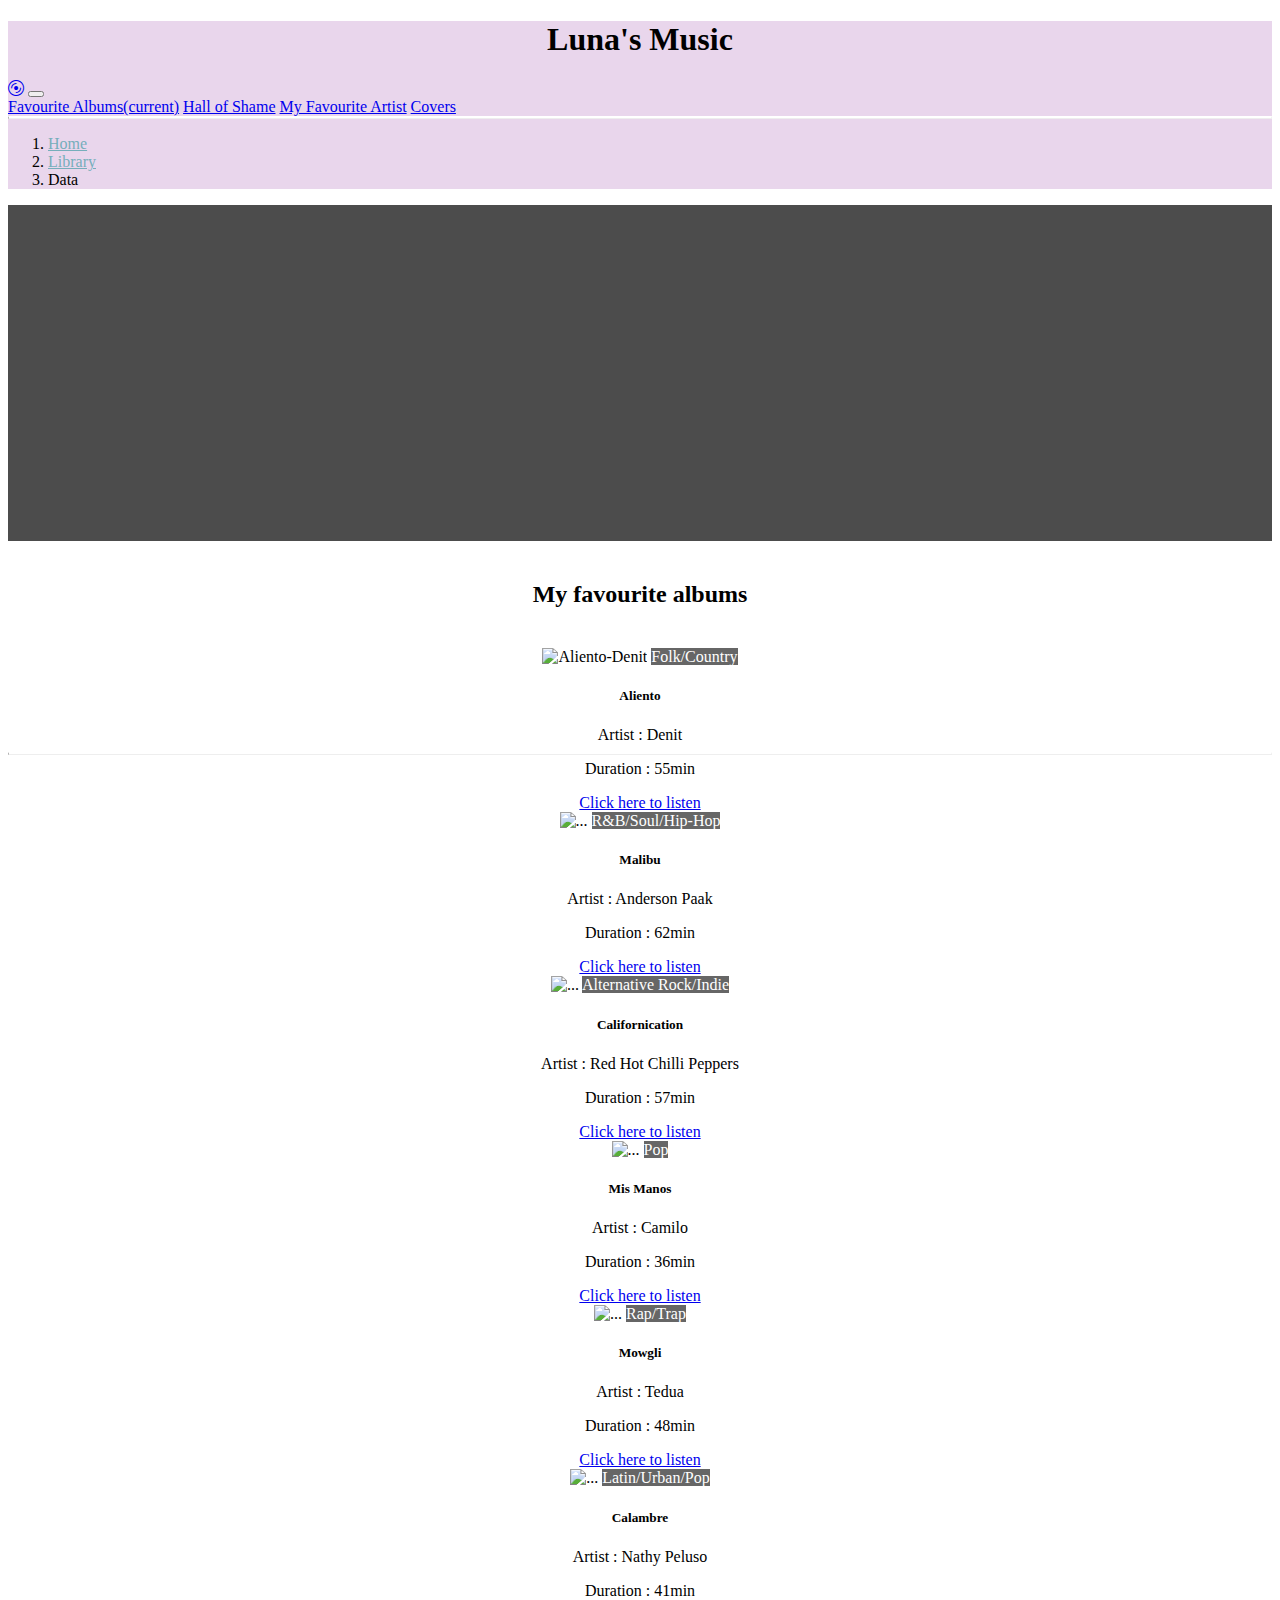
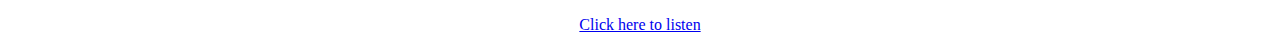
==== index.html @ c8a22a00 "Ex 3 done" ====
<!doctype html>
<html lang="en">
  <head>

    <meta charset="utf-8">
    <meta name="viewport" content="width=device-width, initial-scale=1, shrink-to-fit=no">

    <link rel="stylesheet" href="https://cdn.jsdelivr.net/npm/bootstrap@4.6.0/dist/css/bootstrap.min.css" integrity="sha384-B0vP5xmATw1+K9KRQjQERJvTumQW0nPEzvF6L/Z6nronJ3oUOFUFpCjEUQouq2+l" crossorigin="anonymous">
    <link rel="stylesheet" href="https://cdn.jsdelivr.net/npm/bootstrap-icons@1.5.0/font/bootstrap-icons.css">
    <link rel="stylesheet" href="styles.css"/>

    <style>
        h1 {
        text-align: center;
      }
      .container-fluid {
        background-color: #e9d6ec;
      }
      h2 {
        text-align: center;
        padding: 20px;
      }
      div.col {
        text-align: center;
        display: flex;
        justify-content: center;
      }
      #hall-shame {
        text-align: center;
        background-color: rgb(102, 43, 43);
        color: white;
        margin-top: 10px;
        padding: 10px;
      }
      .card-img-top {
        width: 18rem;
      }
      footer {
        background-color: rgb(45, 80, 80);
        color: white;
        padding: 20px;
        text-align: center;
      }
    </style>

    <title>Luna's Music</title>
  </head>
  <body>
    <div class="container-fluid">

        <h1>Luna's Music</h1>

        <nav class="navbar navbar-expand-lg navbar-light">
            <div class="container">
                <a class="navbar-brand mr-0" href="#"><i class="bi bi-disc"></i></a>
                <button
                class="navbar-toggler"
                type="button"
                data-toggle="collapse"
                data-target="#navbarNavAltMarkup"
                aria-controls="navbarNavAltMarkup"
                aria-expanded="false"
                aria-label="Toggle navigation">
                <span class="navbar-toggler-icon"></span>
               </button>
              <div class="collapse navbar-collapse" id="navbarNavAltMarkup">
                <div class="navbar-nav">
                  <a class="nav-link active" href="#favourite-albums">
                    Favourite Albums<span class="sr-only">(current)</span></a>
                  <a class="nav-link" href="#hall-of-shame">Hall of Shame</a>
                  <a class="nav-link" href="#favourite-artist"
                    >My Favourite Artist</a>
                  <a class="nav-link" href="#covers">Covers</a>
                </div>
              </div>
            </div>
          </nav>

          <nav aria-label="breadcrumb">
           <hr>
           <div class="container">
            <ol class="breadcrumb p-0 pb-2 pt-2">
              <li class="breadcrumb-item"><a href="#">Home</a></li>
              <li class="breadcrumb-item"><a href="#">Library</a></li>
              <li class="breadcrumb-item active" aria-current="page">Data</li>
            </ol>
           </div>
          </nav>
    </div>

    <div class="container">

        <div class="jumbotron position-relative">
            <div class="black-overlay position-absolute"></div>
            <h1 class="display-4 position-relative">Welcome to my music blog !</h1>
            <p class="lead position-relative">This is a simple hero unit, a simple jumbotron-style component for calling extra attention to featured content or information.</p>
            <hr class="my-4">
            <p class="position-relative">It uses utility classes for typography and spacing to space content out within the larger container.</p>
        </div>

    </div>

    <!-------------------------------FAVOURITE ALBUMS SECTION------------------------------------>

    <div class="container">
        <h2>My favourite albums</h2>
        <div class="row">
          <div class="col col-6 col-md-4 col-lg-3">
            <div class="card position-relative" style="width: 18rem">

              <img
                src="/Strive-Homework-M2D9/assets/aliento.jpg"
                class="card-img-top img-fluid"
                alt="Aliento-Denit"/>
              <span class="badge position-absolute">Folk/Country</span>

              <div class="card-body">
                <h5 class="card-title">Aliento</h5>
                <p class="card-text">Artist : Denit</p>
                <p class="card-text">Duration : 55min</p>
                <a
                  href="https://open.spotify.com/album/05WSKyQ8c6mY8IpIVangkd"
                  class="btn btn-primary"
                  target="_blank"
                  >Click here to listen</a
                >
              </div>
            </div>
          </div>
          <div class="col col-6 col-md-4 col-lg-3">
            <div class="card position-relative" style="width: 18rem">
              <img
                src="/Strive-Homework-M2D9/assets/Anderson-Park-Malibu-Cover.jpg"
                class="card-img-top img-fluid"
                alt="..."
              />
              <span class="badge position-absolute">R&B/Soul/Hip-Hop</span>

              <div class="card-body">
                <h5 class="card-title">Malibu</h5>
                <p class="card-text">Artist : Anderson Paak</p>
                <p class="card-text">Duration : 62min</p>
                <a
                  href="https://open.spotify.com/album/6xNFuLOko8gjxi5kUAyGyM"
                  class="btn btn-primary"
                  target="_blank"
                  >Click here to listen</a
                >
              </div>
            </div>
          </div>
          <div class="col col-6 col-md-4 col-lg-3">
            <div class="card position-relative" style="width: 18rem">
              <img
                src="/Strive-Homework-M2D9/assets/californication.jpg"
                class="card-img-top img-fluid"
                alt="..."
              />
              <span class="badge position-absolute">Alternative Rock/Indie</span>

              <div class="card-body">
                <h5 class="card-title">Californication</h5>
                <p class="card-text">Artist : Red Hot Chilli Peppers</p>
                <p class="card-text">Duration : 57min</p>
                <a
                  href="https://open.spotify.com/album/0fLhefnjlIV3pGNF9Wo8CD"
                  class="btn btn-primary"
                  target="_blank"
                  >Click here to listen</a
                >
              </div>
            </div>
          </div>
          <div class="col col-6 col-md-4 col-lg-3">
            <div class="card position-relative" style="width: 18rem">
              <img src="/Strive-Homework-M2D9/assets/Mis-manos.jpg" class="card-img-top img-fluid" alt="..." />
              <span class="badge position-absolute">Pop</span>

              <div class="card-body">
                <h5 class="card-title">Mis Manos</h5>
                <p class="card-text">Artist : Camilo</p>
                <p class="card-text">Duration : 36min</p>
                <a
                  href="https://open.spotify.com/album/1PuH88Md0tzB8UrnBfboJA"
                  class="btn btn-primary"
                  target="_blank"
                  >Click here to listen</a
                >
              </div>
            </div>
          </div>
          <div class="col col-6 col-md-4 col-lg-3">
            <div class="card position-relative" style="width: 18rem">
              <img src="/Strive-Homework-M2D9/assets/mowgli.jpg" class="card-img-top img-fluid" alt="..." />
              <span class="badge position-absolute">Rap/Trap</span>

              <div class="card-body">
                <h5 class="card-title">Mowgli</h5>
                <p class="card-text">Artist : Tedua</p>
                <p class="card-text">Duration : 48min</p>
                <a
                  href="https://open.spotify.com/album/2F4YVNFy52kTEGDXdeYiZX"
                  class="btn btn-primary"
                  target="_blank"
                  >Click here to listen</a
                >
              </div>
            </div>
          </div>
          <div class="col col-6 col-md-4 col-lg-3">
            <div class="card position-relative" style="width: 18rem">
              <img
                src="/Strive-Homework-M2D9/assets/NathyPelusoCalambre.jpg"
                class="card-img-top img-fluid"
                alt="..."
              />
              <span class="badge position-absolute">Latin/Urban/Pop</span>

              <div class="card-body">
                <h5 class="card-title">Calambre</h5>
                <p class="card-text">Artist : Nathy Peluso</p>
                <p class="card-text">Duration : 41min</p>
                <a
                  href="https://open.spotify.com/album/0HvKhpJzjmC5wloza8MjXF"
                  class="btn btn-primary"
                  target="_blank"
                  >Click here to listen</a
                >
              </div>
            </div>
          </div>

    <!-----------------HALL OF SHAME----------------->

    <script src="https://code.jquery.com/jquery-3.5.1.slim.min.js" integrity="sha384-DfXdz2htPH0lsSSs5nCTpuj/zy4C+OGpamoFVy38MVBnE+IbbVYUew+OrCXaRkfj" crossorigin="anonymous"></script>
    <script src="https://cdn.jsdelivr.net/npm/bootstrap@4.6.0/dist/js/bootstrap.bundle.min.js" integrity="sha384-Piv4xVNRyMGpqkS2by6br4gNJ7DXjqk09RmUpJ8jgGtD7zP9yug3goQfGII0yAns" crossorigin="anonymous"></script>

  </body>
</html>
---- styles.css ----
.breadcrumb{
    background-color: transparent;
}

hr{
    border-top: solid white 2px;
    margin: 0;
}

.breadcrumb-item a{
    color: #76aebb;
}

.jumbotron{
    background: url(https://www.storiedicanzoni.it/wp-content/uploads/2020/02/Collage-of-vinyl-record-covers.jpg);
    height: 21rem;
}

div.black-overlay{
    width: 100%;
    height: 100%;
    background-color: black;
    top: 0;
    left: 0;
    right: 0;
    bottom: 0;
    opacity: 0.7;
}

.jumbotron h1{
    color: white;
    font-size: 4rem;
}

.jumbotron p{
    color: white;
    font-size: 1.5rem;
}

span.badge{
    top: 0;
    right: 0;
    border-radius: 0;
    background-color: rgba(0, 0, 0, 60%);
    color: white;
}
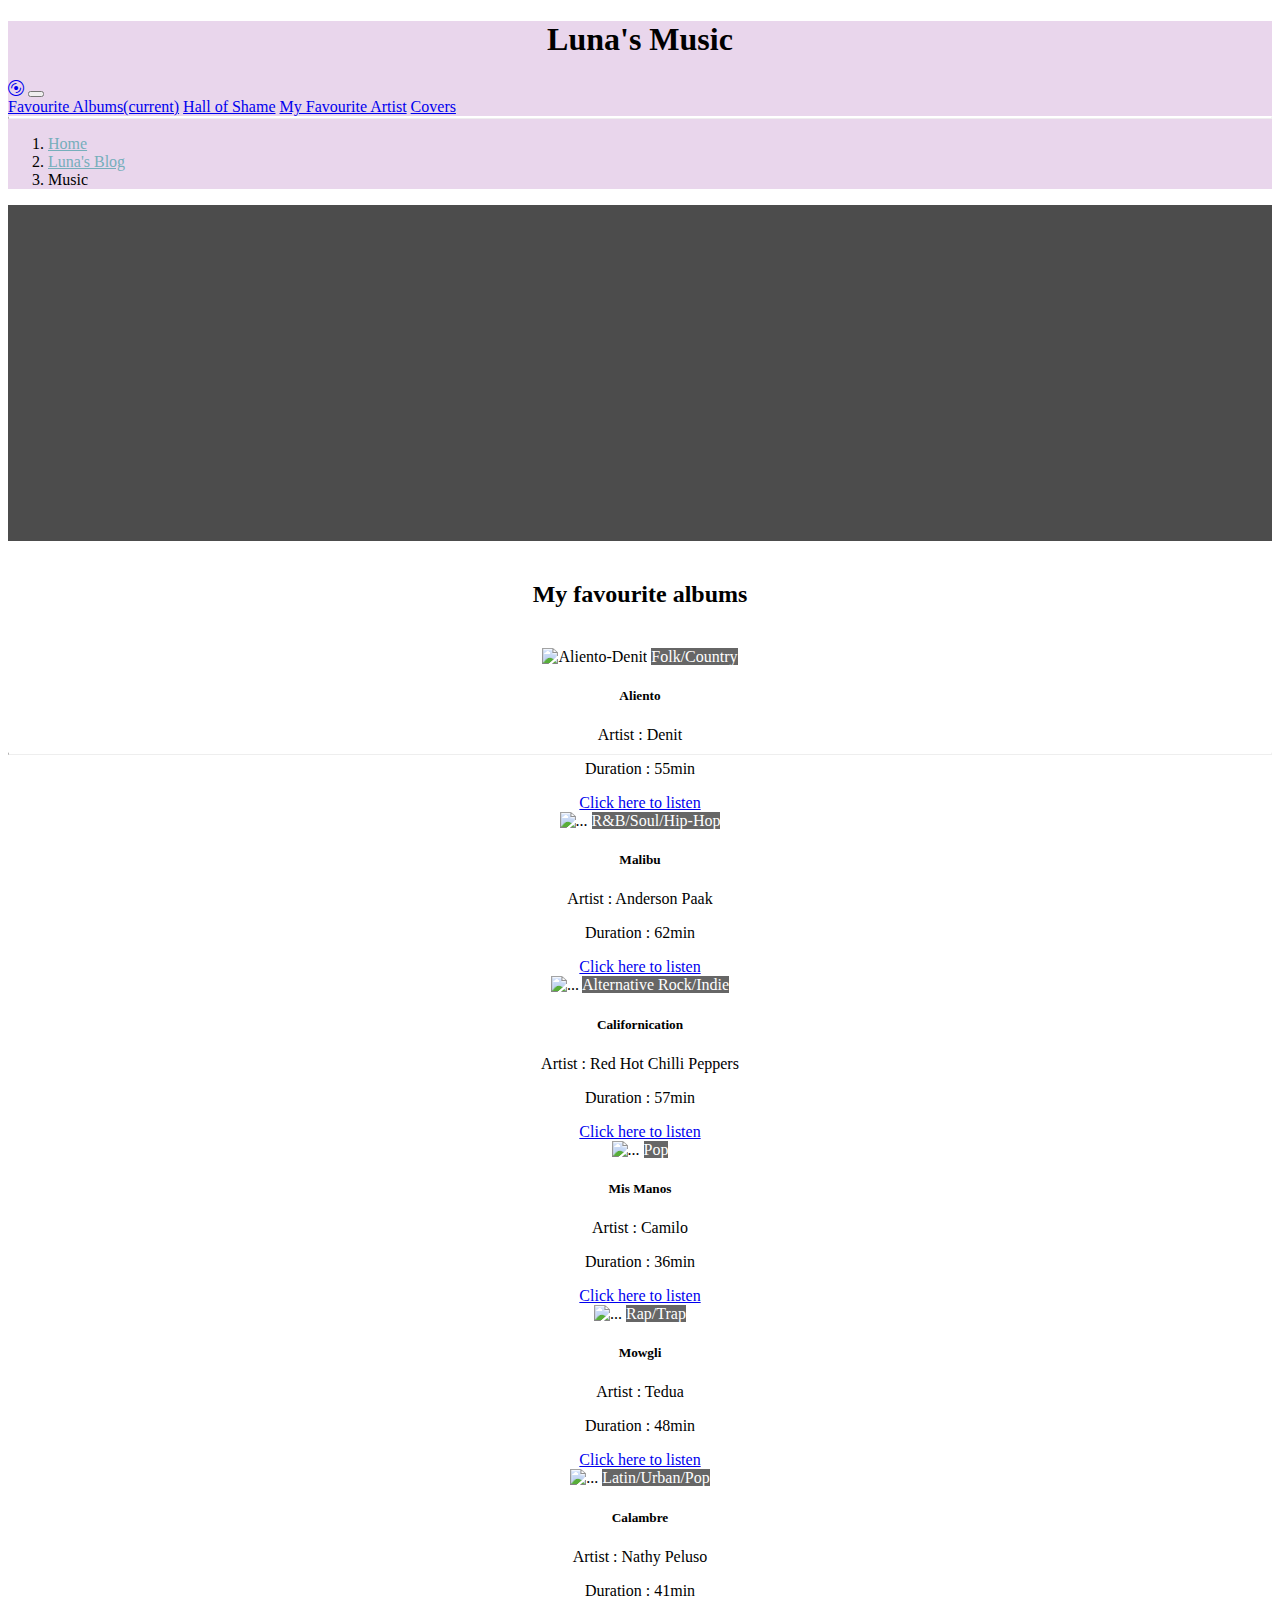
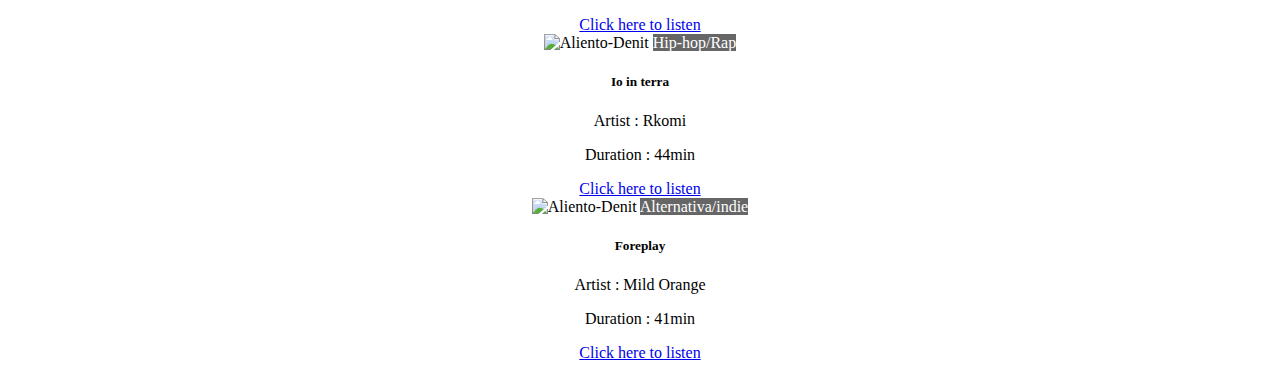
==== commit 526aebf8: "Ex 4 done" ====
--- a/index.html
+++ b/index.html
@@ -81,8 +81,8 @@
            <div class="container">
             <ol class="breadcrumb p-0 pb-2 pt-2">
               <li class="breadcrumb-item"><a href="#">Home</a></li>
-              <li class="breadcrumb-item"><a href="#">Library</a></li>
-              <li class="breadcrumb-item active" aria-current="page">Data</li>
+              <li class="breadcrumb-item"><a href="#">Luna's Blog</a></li>
+              <li class="breadcrumb-item active" aria-current="page">Music</li>
             </ol>
            </div>
           </nav>
@@ -95,7 +95,7 @@
             <h1 class="display-4 position-relative">Welcome to my music blog !</h1>
             <p class="lead position-relative">This is a simple hero unit, a simple jumbotron-style component for calling extra attention to featured content or information.</p>
             <hr class="my-4">
-            <p class="position-relative">It uses utility classes for typography and spacing to space content out within the larger container.</p>
+            <p class="position-relative last-p">It uses utility classes for typography and spacing to space content out within the larger container.</p>
         </div>
 
     </div>
@@ -103,9 +103,9 @@
     <!-------------------------------FAVOURITE ALBUMS SECTION------------------------------------>
 
     <div class="container">
-        <h2>My favourite albums</h2>
+        <h2 id="favourite-albums">My favourite albums</h2>
         <div class="row">
-          <div class="col col-6 col-md-4 col-lg-3">
+          <div class="col col-6 col-md-4 col-lg-3 mb-2">
             <div class="card position-relative" style="width: 18rem">
 
               <img
@@ -127,7 +127,8 @@
               </div>
             </div>
           </div>
-          <div class="col col-6 col-md-4 col-lg-3">
+
+          <div class="col col-6 col-md-4 col-lg-3 mb-2">
             <div class="card position-relative" style="width: 18rem">
               <img
                 src="/Strive-Homework-M2D9/assets/Anderson-Park-Malibu-Cover.jpg"
@@ -149,7 +150,8 @@
               </div>
             </div>
           </div>
-          <div class="col col-6 col-md-4 col-lg-3">
+
+          <div class="col col-6 col-md-4 col-lg-3 mb-2">
             <div class="card position-relative" style="width: 18rem">
               <img
                 src="/Strive-Homework-M2D9/assets/californication.jpg"
@@ -171,7 +173,8 @@
               </div>
             </div>
           </div>
-          <div class="col col-6 col-md-4 col-lg-3">
+
+          <div class="col col-6 col-md-4 col-lg-3 mb-2">
             <div class="card position-relative" style="width: 18rem">
               <img src="/Strive-Homework-M2D9/assets/Mis-manos.jpg" class="card-img-top img-fluid" alt="..." />
               <span class="badge position-absolute">Pop</span>
@@ -189,7 +192,8 @@
               </div>
             </div>
           </div>
-          <div class="col col-6 col-md-4 col-lg-3">
+
+          <div class="col col-6 col-md-4 col-lg-3 mb-2">
             <div class="card position-relative" style="width: 18rem">
               <img src="/Strive-Homework-M2D9/assets/mowgli.jpg" class="card-img-top img-fluid" alt="..." />
               <span class="badge position-absolute">Rap/Trap</span>
@@ -207,7 +211,8 @@
               </div>
             </div>
           </div>
-          <div class="col col-6 col-md-4 col-lg-3">
+
+          <div class="col col-6 col-md-4 col-lg-3 mb-2">
             <div class="card position-relative" style="width: 18rem">
               <img
                 src="/Strive-Homework-M2D9/assets/NathyPelusoCalambre.jpg"
@@ -230,6 +235,53 @@
             </div>
           </div>
 
+          <div class="col col-6 d-md-none d-lg-flex col-lg-3 mb-2">
+            <div class="card position-relative" style="width: 18rem">
+
+              <img
+                src="/Strive-Homework-M2D9/assets/io-in-terra-rkomi.webp"
+                class="card-img-top img-fluid"
+                alt="Aliento-Denit"/>
+              <span class="badge position-absolute">Hip-hop/Rap</span>
+
+              <div class="card-body">
+                <h5 class="card-title">Io in terra</h5>
+                <p class="card-text">Artist : Rkomi</p>
+                <p class="card-text">Duration : 44min</p>
+                <a
+                  href="https://open.spotify.com/album/7qs6R874LFaGWVVrPTELXc"
+                  class="btn btn-primary"
+                  target="_blank"
+                  >Click here to listen</a
+                >
+              </div>
+            </div>
+          </div>
+
+          <div class="col col-6 d-md-none d-lg-flex col-lg-3 mb-2">
+            <div class="card position-relative" style="width: 18rem">
+
+              <img
+                src="/Strive-Homework-M2D9/assets/R-12708236-1540464404-3039.jpeg.jpg"
+                class="card-img-top img-fluid"
+                alt="Aliento-Denit"/>
+              <span class="badge position-absolute">Alternativa/indie</span>
+
+              <div class="card-body">
+                <h5 class="card-title">Foreplay</h5>
+                <p class="card-text">Artist : Mild Orange</p>
+                <p class="card-text">Duration : 41min</p>
+                <a
+                  href="https://open.spotify.com/album/4jaLT2amEyHRGz1EdGyvUy"
+                  class="btn btn-primary"
+                  target="_blank"
+                  >Click here to listen</a
+                >
+              </div>
+            </div>
+          </div>
+
+    </div>
     <!-----------------HALL OF SHAME----------------->
 
     <script src="https://code.jquery.com/jquery-3.5.1.slim.min.js" integrity="sha384-DfXdz2htPH0lsSSs5nCTpuj/zy4C+OGpamoFVy38MVBnE+IbbVYUew+OrCXaRkfj" crossorigin="anonymous"></script>
--- a/styles.css
+++ b/styles.css
@@ -43,4 +43,39 @@
     border-radius: 0;
     background-color: rgba(0, 0, 0, 60%);
     color: white;
+}
+
+@media only screen and (max-width: 1200px){
+    .jumbotron h1{
+        font-size: 3rem;
+    }
+    .jumbotron p{
+        font-size: 1.3rem;
+    }
+}
+
+@media only screen and (max-width: 768px){
+    .jumbotron h1{
+        font-size: 2.5rem;
+        top: -20px;
+    }
+    .jumbotron p{
+        font-size: 1rem;
+        top: -20px;
+    }
+}
+
+@media only screen and (max-width: 359px){
+    .jumbotron p.last-p{
+        display: none;
+    }
+    .jumbotron h1{
+        font-size: 3rem;
+        top: -20px;
+    }
+    .jumbotron p{
+        margin-top: 1rem;
+        font-size: 1.1rem;
+        top: -20px;
+    }
 }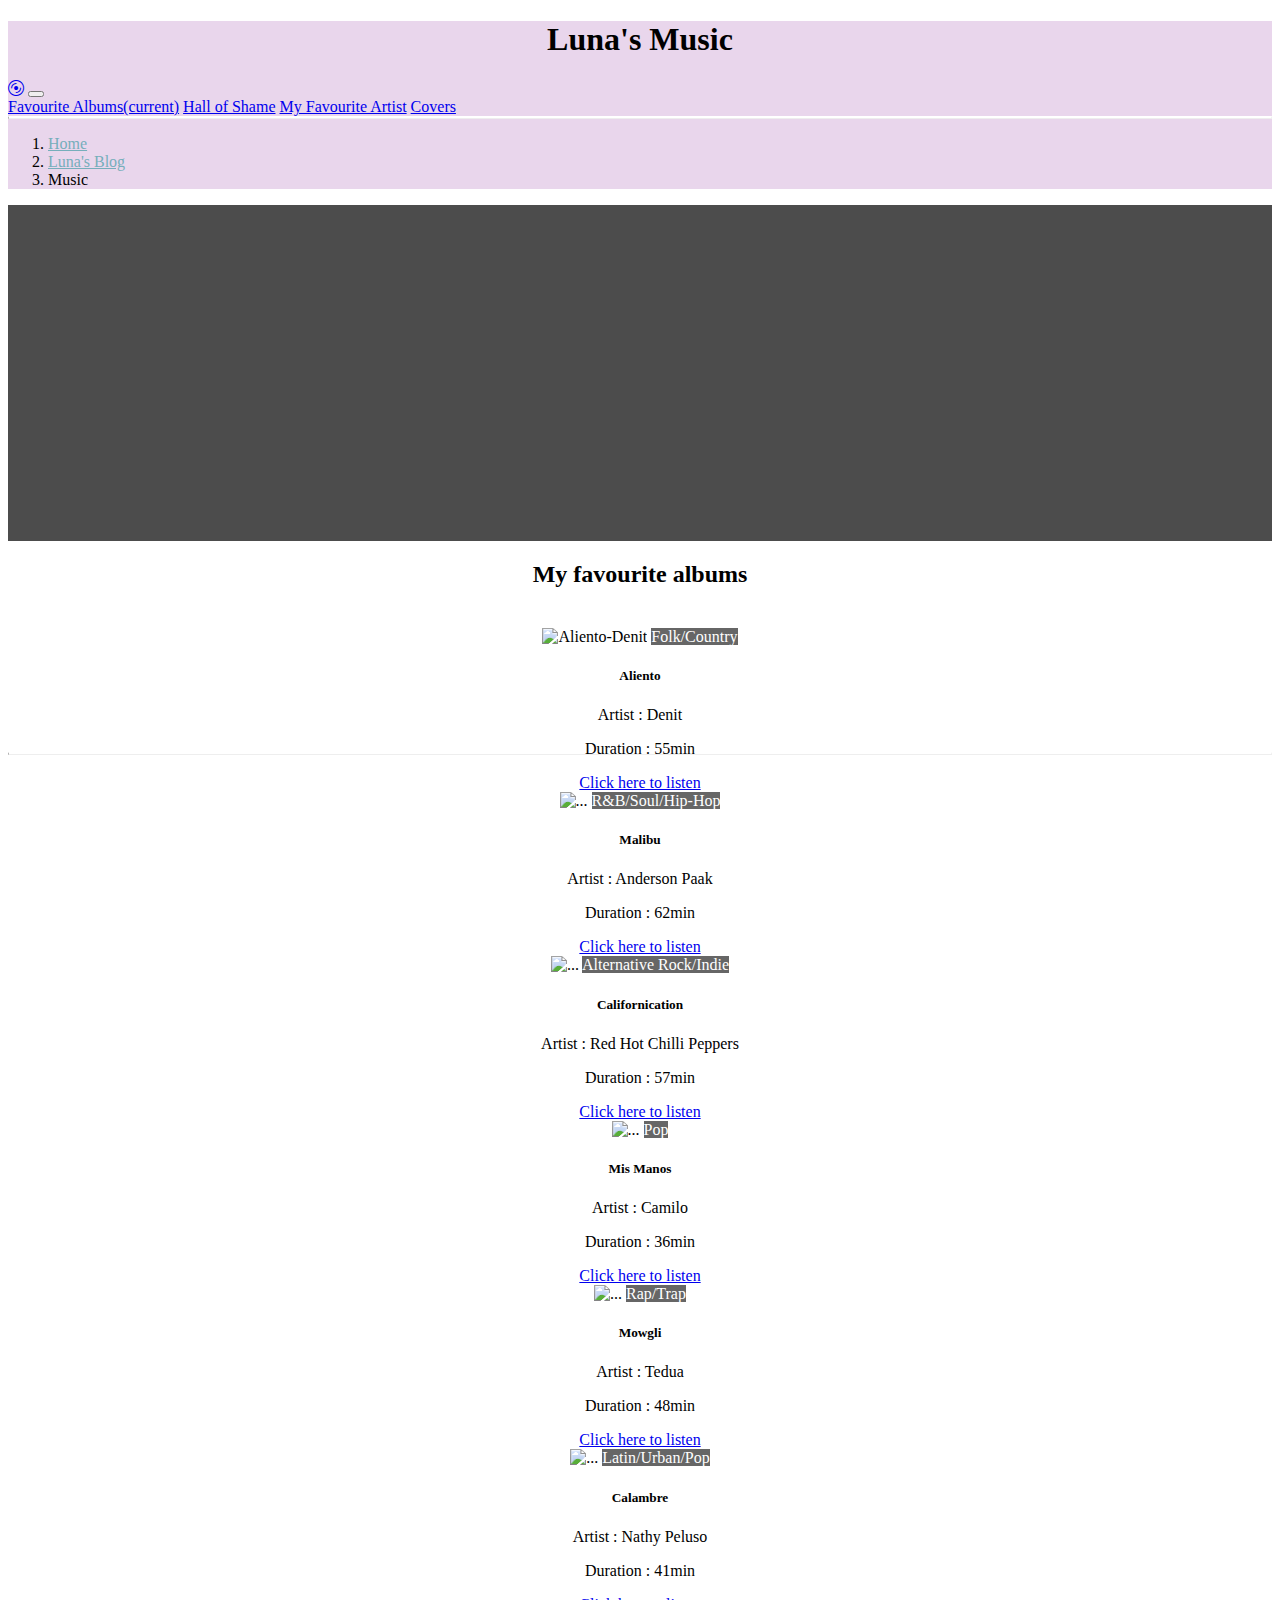
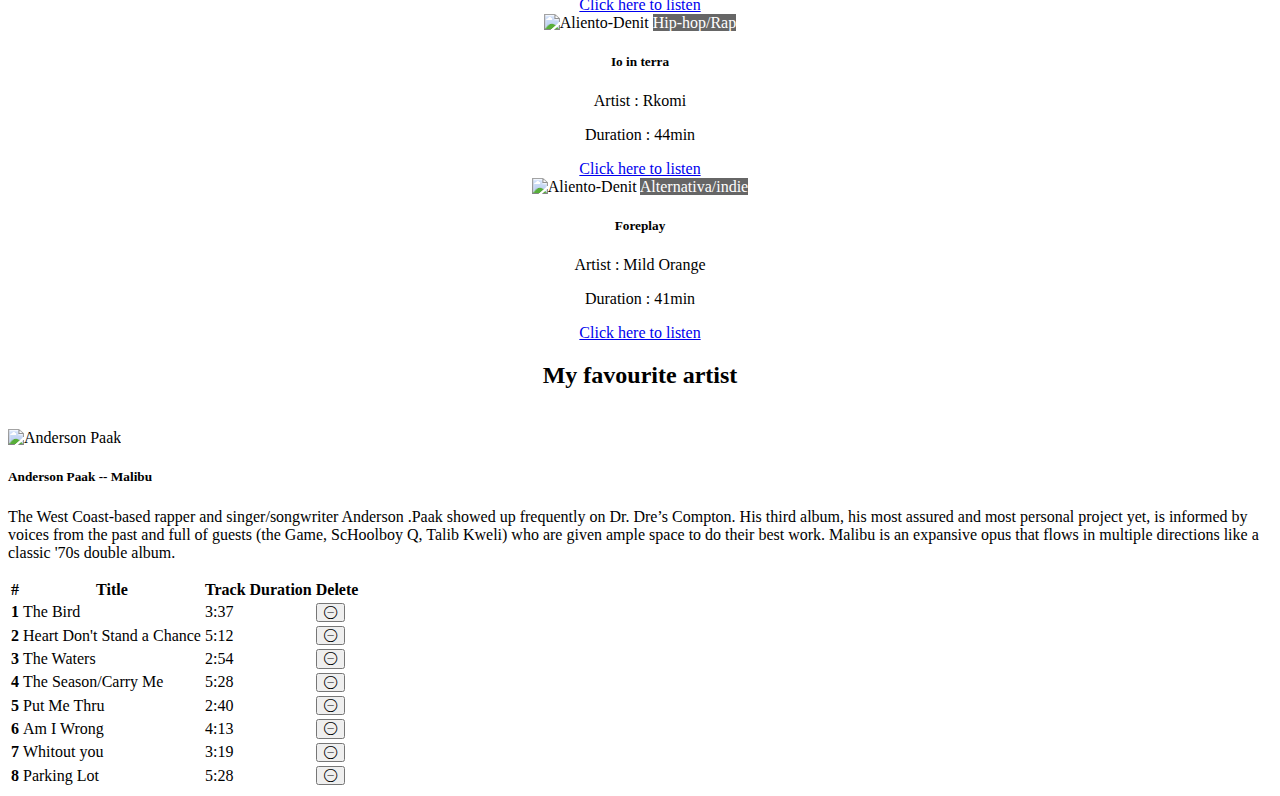
==== commit a0f262d6: "Ex 5 done" ====
--- a/index.html
+++ b/index.html
@@ -19,6 +19,7 @@
       h2 {
         text-align: center;
         padding: 20px;
+        padding-top: 0;
       }
       div.col {
         text-align: center;
@@ -282,6 +283,92 @@
           </div>
 
     </div>
+    <!-----------------Favourite artist/album----------------->
+    <div class="container">
+
+        <h2 class="col col-12">My favourite artist</h2>
+        <div class="card favourite-artist">
+            <div class="row no-gutters">
+              <div class="col-12 col-lg-4">
+                <img src="/Strive-Homework-M2D9/assets/Anderson-Paak.jpg" alt="Anderson Paak" class="img-fluid">
+              </div>
+              <div class="col-12 col-lg-8">
+                <div class="card-body">
+                  <h5 class="card-title">Anderson Paak -- Malibu</h5>
+                  <p class="card-text">The West Coast-based rapper and singer/songwriter Anderson .Paak showed up frequently on Dr. Dre’s Compton. His third album, his most assured and most personal project yet, is informed by voices from the past and full of guests (the Game, ScHoolboy Q, Talib Kweli) who are given ample space to do their best work. Malibu is an expansive opus that flows in multiple directions like a classic '70s double album.</p>
+                </div>
+              </div>
+              
+          </div>
+
+          <div class="row">
+              <div class="col-12">
+                <table class="table table-striped">
+                    <thead>
+                      <tr>
+                        <th scope="col">#</th>
+                        <th scope="col">Title</th>
+                        <th scope="col">Track Duration</th>
+                        <th scope="col">Delete</th>
+                      </tr>
+                    </thead>
+                    <tbody>
+                      <tr>
+                        <th scope="row">1</th>
+                        <td>The Bird</td>
+                        <td>3:37</td>
+                        <td><button type="button" class="btn btn-outline-danger" style="line-height: 0.5;"><i class="bi bi-dash-circle"></i></button></td>
+                      </tr>
+                      <tr>
+                        <th scope="row">2</th>
+                        <td>Heart Don't Stand a Chance</td>
+                        <td>5:12</td>
+                        <td><button type="button" class="btn btn-outline-danger" style="line-height: 0.5;"><i class="bi bi-dash-circle"></i></button></td>
+                      </tr>
+                      <tr>
+                        <th scope="row">3</th>
+                        <td>The Waters</td>
+                        <td>2:54</td>
+                        <td><button type="button" class="btn btn-outline-danger" style="line-height: 0.5;"><i class="bi bi-dash-circle"></i></button></td>
+                      </tr>
+                      <tr>
+                        <th scope="row">4</th>
+                        <td>The Season/Carry Me</td>
+                        <td>5:28</td>
+                        <td><button type="button" class="btn btn-outline-danger" style="line-height: 0.5;"><i class="bi bi-dash-circle"></i></button></td>
+                      </tr>
+                      <tr>
+                        <th scope="row">5</th>
+                        <td>Put Me Thru</td>
+                        <td>2:40</td>
+                        <td><button type="button" class="btn btn-outline-danger" style="line-height: 0.5;"><i class="bi bi-dash-circle"></i></button></td>
+                      </tr>
+                      <tr>
+                        <th scope="row">6</th>
+                        <td>Am I Wrong</td>
+                        <td>4:13</td>
+                        <td><button type="button" class="btn btn-outline-danger" style="line-height: 0.5;"><i class="bi bi-dash-circle"></i></button></td>
+                      </tr>
+                      <tr>
+                        <th scope="row">7</th>
+                        <td>Whitout you</td>
+                        <td>3:19</td>
+                        <td><button type="button" class="btn btn-outline-danger" style="line-height: 0.5;"><i class="bi bi-dash-circle"></i></button></td>
+                      </tr>
+                      <tr>
+                        <th scope="row">8</th>
+                        <td>Parking Lot</td>
+                        <td>5:28</td>
+                        <td><button type="button" class="btn btn-outline-danger" style="line-height: 0.5;"><i class="bi bi-dash-circle"></i></button></td>
+                      </tr>
+                    </tbody>
+                  </table>
+              </div>
+          </div>
+        </div>
+
+    </div>
+
     <!-----------------HALL OF SHAME----------------->
 
     <script src="https://code.jquery.com/jquery-3.5.1.slim.min.js" integrity="sha384-DfXdz2htPH0lsSSs5nCTpuj/zy4C+OGpamoFVy38MVBnE+IbbVYUew+OrCXaRkfj" crossorigin="anonymous"></script>
--- a/styles.css
+++ b/styles.css
@@ -45,6 +45,12 @@
     color: white;
 }
 
+div.favourite-artist{
+    width: 100%;
+    height: 100%;
+    margin: 0;
+}
+
 @media only screen and (max-width: 1200px){
     .jumbotron h1{
         font-size: 3rem;
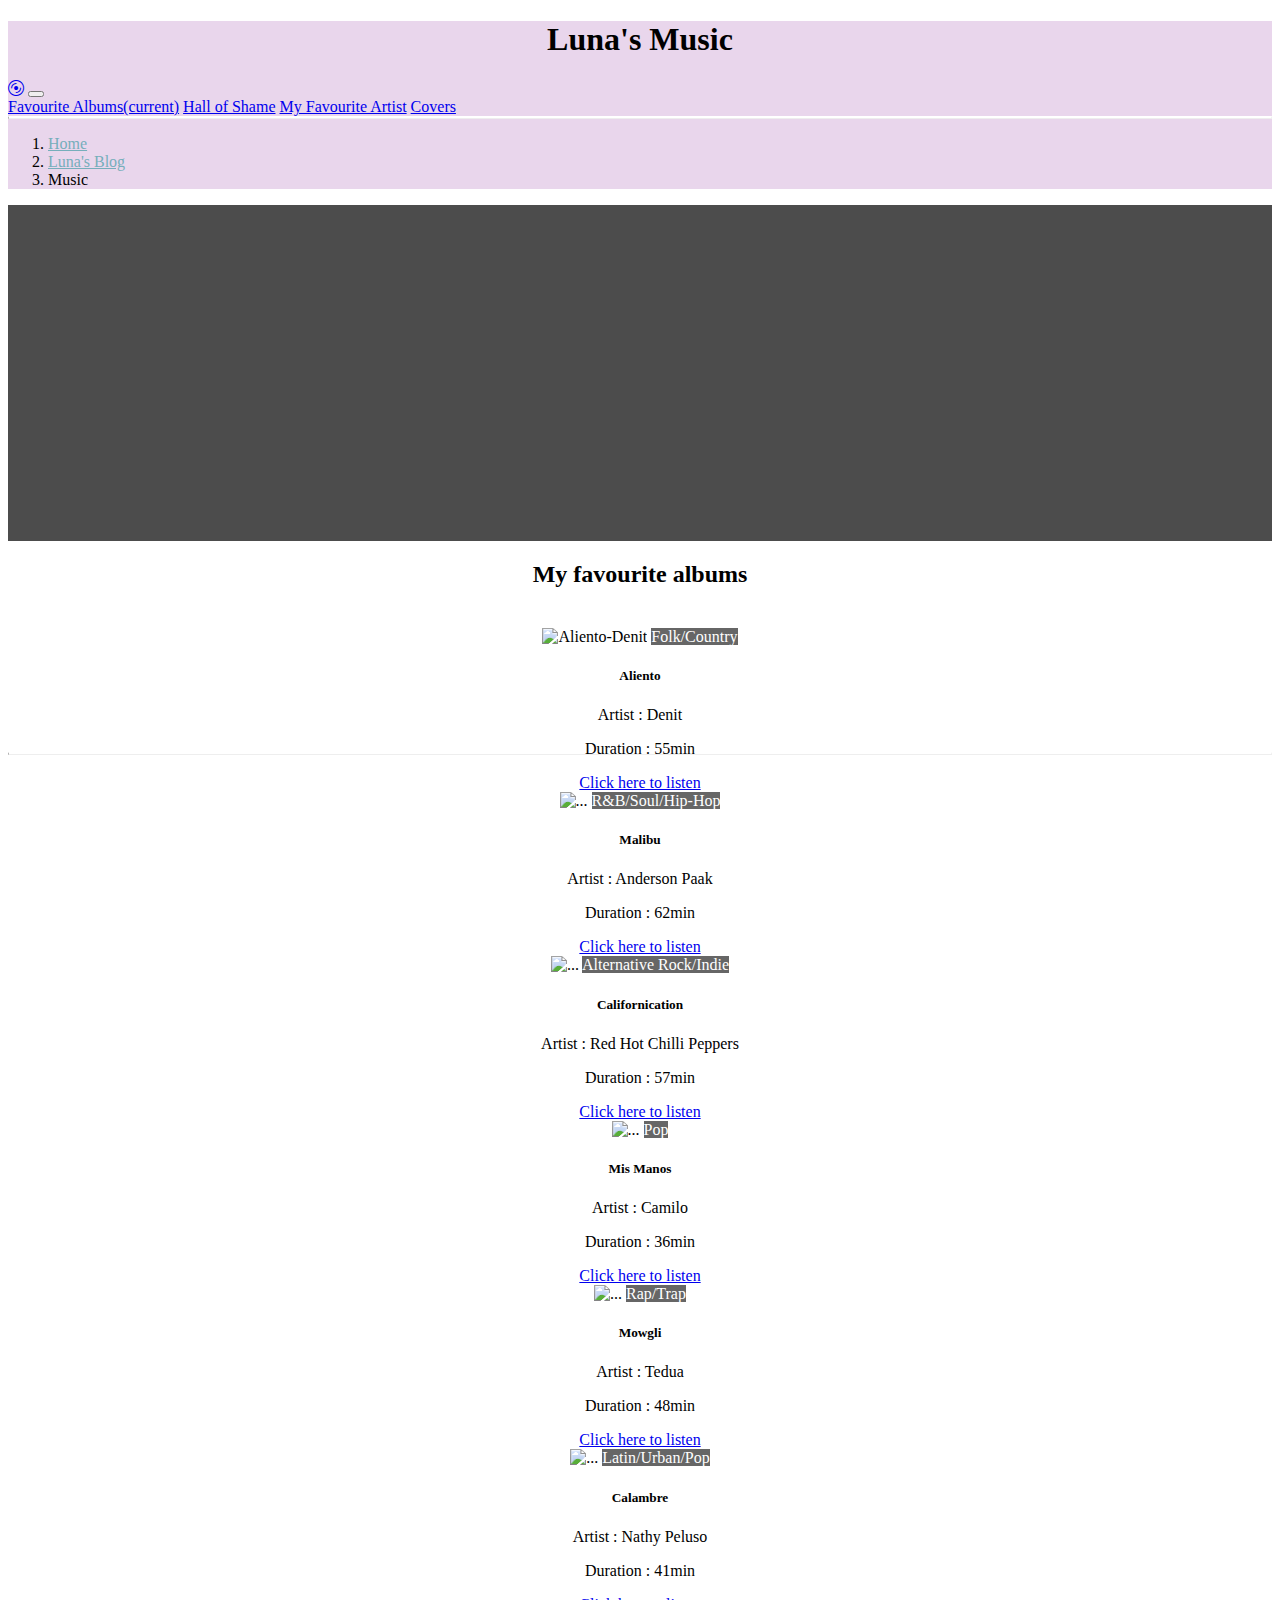
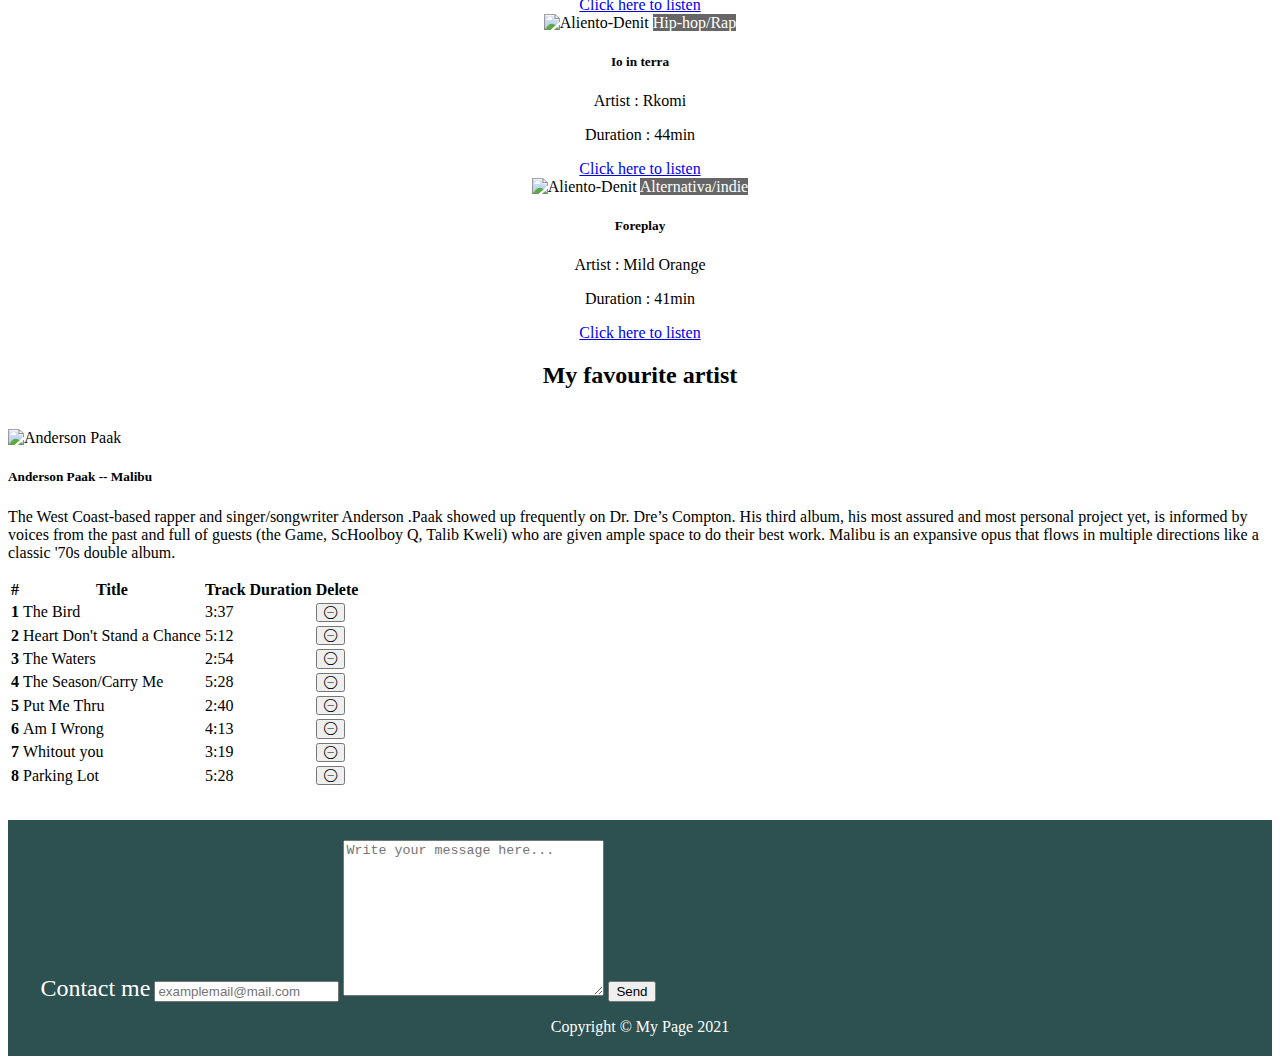
==== commit 3333d518: "Ex 7 done" ====
--- a/index.html
+++ b/index.html
@@ -41,6 +41,7 @@
         color: white;
         padding: 20px;
         text-align: center;
+        margin-top: 2rem;
       }
     </style>
 
@@ -313,66 +314,130 @@
                       </tr>
                     </thead>
                     <tbody>
-                      <tr>
+                      <tr id="row1">
                         <th scope="row">1</th>
                         <td>The Bird</td>
                         <td>3:37</td>
-                        <td><button type="button" class="btn btn-outline-danger" style="line-height: 0.5;"><i class="bi bi-dash-circle"></i></button></td>
-                      </tr>
-                      <tr>
+                        <td><button onclick="deleteB1()" type="button" class="btn btn-outline-danger" style="line-height: 0.5;" id="button1"><i class="bi bi-dash-circle"></i></button></td>
+                      </tr>
+                      <tr id="row2">
                         <th scope="row">2</th>
                         <td>Heart Don't Stand a Chance</td>
                         <td>5:12</td>
-                        <td><button type="button" class="btn btn-outline-danger" style="line-height: 0.5;"><i class="bi bi-dash-circle"></i></button></td>
-                      </tr>
-                      <tr>
+                        <td><button onclick="deleteB2()" type="button" class="btn btn-outline-danger" style="line-height: 0.5;" id="button2"><i class="bi bi-dash-circle"></i></button></td>
+                      </tr>
+                      <tr id="row3">
                         <th scope="row">3</th>
                         <td>The Waters</td>
                         <td>2:54</td>
-                        <td><button type="button" class="btn btn-outline-danger" style="line-height: 0.5;"><i class="bi bi-dash-circle"></i></button></td>
-                      </tr>
-                      <tr>
+                        <td><button onclick="deleteB3()" type="button" class="btn btn-outline-danger" style="line-height: 0.5;" id="button3"><i class="bi bi-dash-circle"></i></button></td>
+                      </tr>
+                      <tr id="row4">
                         <th scope="row">4</th>
                         <td>The Season/Carry Me</td>
                         <td>5:28</td>
-                        <td><button type="button" class="btn btn-outline-danger" style="line-height: 0.5;"><i class="bi bi-dash-circle"></i></button></td>
-                      </tr>
-                      <tr>
+                        <td><button onclick="deleteB4()" type="button" class="btn btn-outline-danger" style="line-height: 0.5;" id="button4"><i class="bi bi-dash-circle"></i></button></td>
+                      </tr>
+                      <tr id="row5">
                         <th scope="row">5</th>
                         <td>Put Me Thru</td>
                         <td>2:40</td>
-                        <td><button type="button" class="btn btn-outline-danger" style="line-height: 0.5;"><i class="bi bi-dash-circle"></i></button></td>
-                      </tr>
-                      <tr>
+                        <td><button onclick="deleteB5()" type="button" class="btn btn-outline-danger" style="line-height: 0.5;" id="button5"><i class="bi bi-dash-circle"></i></button></td>
+                      </tr>
+                      <tr id="row6">
                         <th scope="row">6</th>
                         <td>Am I Wrong</td>
                         <td>4:13</td>
-                        <td><button type="button" class="btn btn-outline-danger" style="line-height: 0.5;"><i class="bi bi-dash-circle"></i></button></td>
-                      </tr>
-                      <tr>
+                        <td><button onclick="deleteB6()" type="button" class="btn btn-outline-danger" style="line-height: 0.5;" id="button6"><i class="bi bi-dash-circle"></i></button></td>
+                      </tr>
+                      <tr id="row7">
                         <th scope="row">7</th>
                         <td>Whitout you</td>
                         <td>3:19</td>
-                        <td><button type="button" class="btn btn-outline-danger" style="line-height: 0.5;"><i class="bi bi-dash-circle"></i></button></td>
-                      </tr>
-                      <tr>
+                        <td><button onclick="deleteB7()" type="button" class="btn btn-outline-danger" style="line-height: 0.5;" id="button7"><i class="bi bi-dash-circle"></i></button></td>
+                      </tr>
+                      <tr id="row8">
                         <th scope="row">8</th>
                         <td>Parking Lot</td>
                         <td>5:28</td>
-                        <td><button type="button" class="btn btn-outline-danger" style="line-height: 0.5;"><i class="bi bi-dash-circle"></i></button></td>
+                        <td><button onclick="deleteB8()" type="button" class="btn btn-outline-danger" style="line-height: 0.5;" id="button8"><i class="bi bi-dash-circle"></i></button></td>
                       </tr>
                     </tbody>
                   </table>
               </div>
           </div>
         </div>
-
+      </div>
     </div>
+
+    <footer>
+        <div class="row d-flex justify-content-center">
+            <div class="col-md-12 col-lg-7">
+                <form class="d-flex flex-column m-auto" style="max-width: 40rem;">
+                    <label for="email" style="font-size: 1.5rem;">Contact me</label>
+                    <input type="email" id="email" placeholder="examplemail@mail.com"/>
+                    <textarea id="textarea" cols="30" rows="10" placeholder="Write your message here..."></textarea>
+                    <button type="button" class="btn btn-light align-self-center mt-1" style="max-width: 5rem;">Send</button>
+                </form>
+            </div>
+        </div>
+        Copyright © My Page 2021
+    </footer>
 
     <!-----------------HALL OF SHAME----------------->
 
     <script src="https://code.jquery.com/jquery-3.5.1.slim.min.js" integrity="sha384-DfXdz2htPH0lsSSs5nCTpuj/zy4C+OGpamoFVy38MVBnE+IbbVYUew+OrCXaRkfj" crossorigin="anonymous"></script>
     <script src="https://cdn.jsdelivr.net/npm/bootstrap@4.6.0/dist/js/bootstrap.bundle.min.js" integrity="sha384-Piv4xVNRyMGpqkS2by6br4gNJ7DXjqk09RmUpJ8jgGtD7zP9yug3goQfGII0yAns" crossorigin="anonymous"></script>
 
+    <script>
+        const deleteB1 = function(){
+            let button1 = document.getElementById("button1")
+            let row1 = document.getElementById("row1")
+            row1.style.display = "none"
+        }
+        
+        const deleteB2 = function(){
+            let button2 = document.getElementById("button2")
+            let row2 = document.getElementById("row2")
+            row2.style.display = "none"
+        }
+
+        const deleteB3 = function(){
+            let button3 = document.getElementById("button3")
+            let row3 = document.getElementById("row3")
+            row3.style.display = "none"
+        }
+
+        const deleteB4 = function(){
+            let button4 = document.getElementById("button4")
+            let row4 = document.getElementById("row4")
+            row4.style.display = "none"
+        }
+
+        const deleteB5 = function(){
+            let button5 = document.getElementById("button5")
+            let row5 = document.getElementById("row5")
+            row5.style.display = "none"
+        }
+
+        const deleteB6 = function(){
+            let button6 = document.getElementById("button6")
+            let row6 = document.getElementById("row6")
+            row6.style.display = "none"
+        }
+
+        const deleteB7 = function(){
+            let button7 = document.getElementById("button7")
+            let row7 = document.getElementById("row7")
+            row7.style.display = "none"
+        }
+
+        const deleteB8 = function(){
+            let button8 = document.getElementById("button8")
+            let row8 = document.getElementById("row8")
+            row8.style.display = "none"
+        }
+
+    </script>
   </body>
 </html>--- a/styles.css
+++ b/styles.css
@@ -51,6 +51,19 @@
     margin: 0;
 }
 
+td {
+    opacity: 1;
+    transition: opacity 2s ease;
+}
+
+td:hover{
+    opacity: 0;
+}
+
+form{
+    padding-bottom: 1rem;
+}
+
 @media only screen and (max-width: 1200px){
     .jumbotron h1{
         font-size: 3rem;
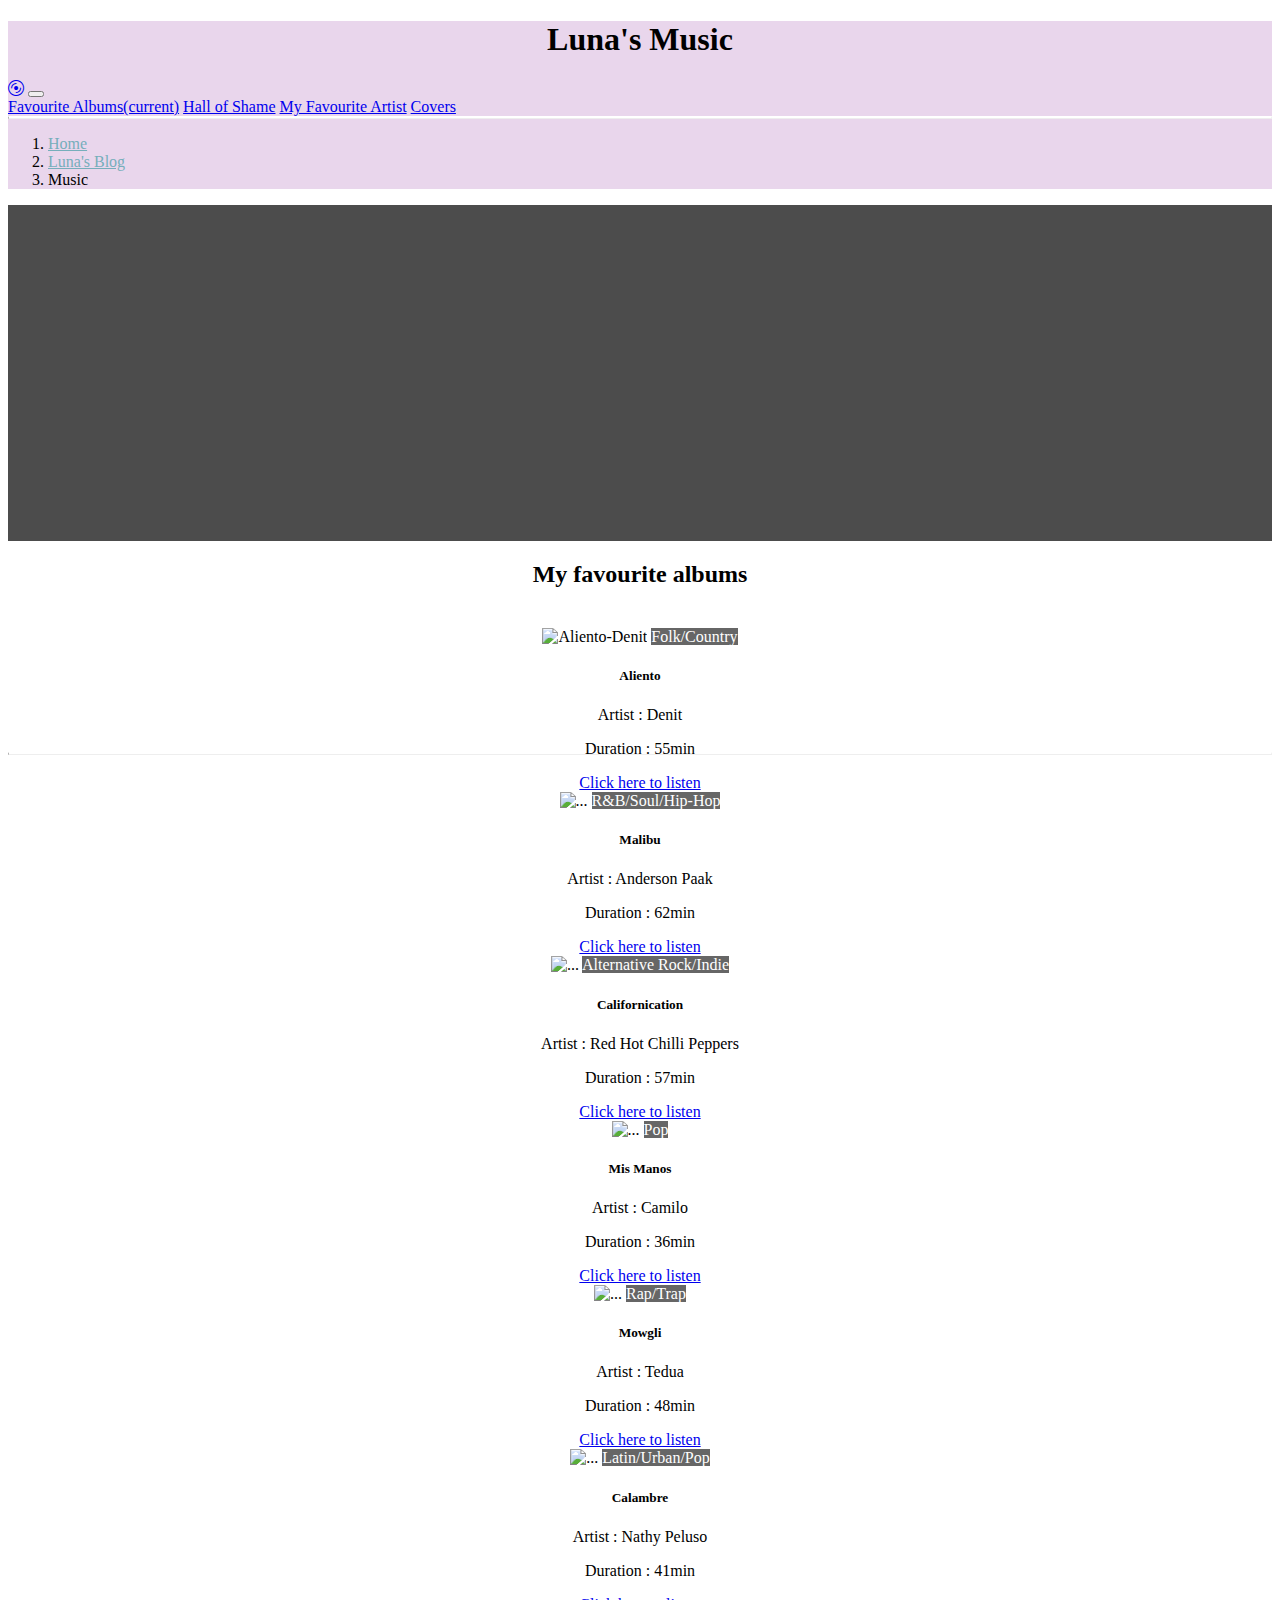
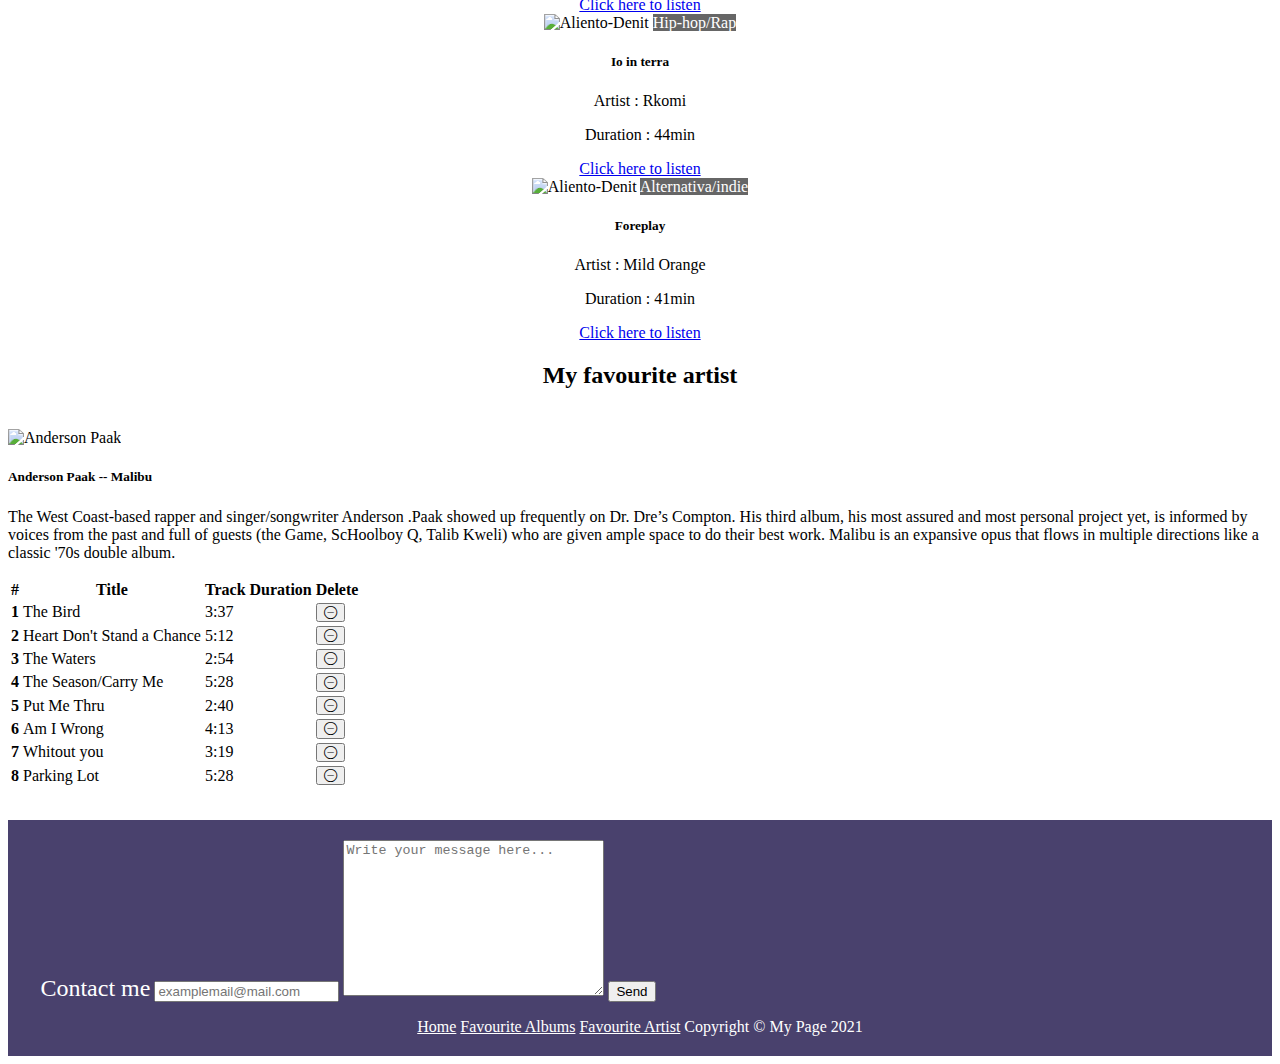
==== commit 3a6640f9: "Ex 8 done" ====
--- a/index.html
+++ b/index.html
@@ -37,7 +37,7 @@
         width: 18rem;
       }
       footer {
-        background-color: rgb(45, 80, 80);
+        background-color: #49416d;
         color: white;
         padding: 20px;
         text-align: center;
@@ -287,7 +287,7 @@
     <!-----------------Favourite artist/album----------------->
     <div class="container">
 
-        <h2 class="col col-12">My favourite artist</h2>
+        <h2 class="col col-12" id="favourite-artist">My favourite artist</h2>
         <div class="card favourite-artist">
             <div class="row no-gutters">
               <div class="col-12 col-lg-4">
@@ -370,18 +370,24 @@
       </div>
     </div>
 
+    <!----------------------------------------------------------HALL OF SHAME--------------------------------------------------------------------->
+
     <footer>
         <div class="row d-flex justify-content-center">
+
             <div class="col-md-12 col-lg-7">
                 <form class="d-flex flex-column m-auto" style="max-width: 40rem;">
                     <label for="email" style="font-size: 1.5rem;">Contact me</label>
                     <input type="email" id="email" placeholder="examplemail@mail.com"/>
                     <textarea id="textarea" cols="30" rows="10" placeholder="Write your message here..."></textarea>
-                    <button type="button" class="btn btn-light align-self-center mt-1" style="max-width: 5rem;">Send</button>
+                    <button type="button" class="btn btn-light align-self-center mt-3" style="max-width: 5rem;">Send</button>
                 </form>
             </div>
         </div>
-        Copyright © My Page 2021
+        <a style="color: white;" href="#">Home</a>
+        <a style="color: white;" href="#favourite-albums" class="pl-3">Favourite Albums</a>
+        <a style="color: white;" href="#favourite-artist" class="pl-3">Favourite Artist</a>
+        <span class="pl-3">Copyright © My Page 2021</span>
     </footer>
 
     <!-----------------HALL OF SHAME----------------->
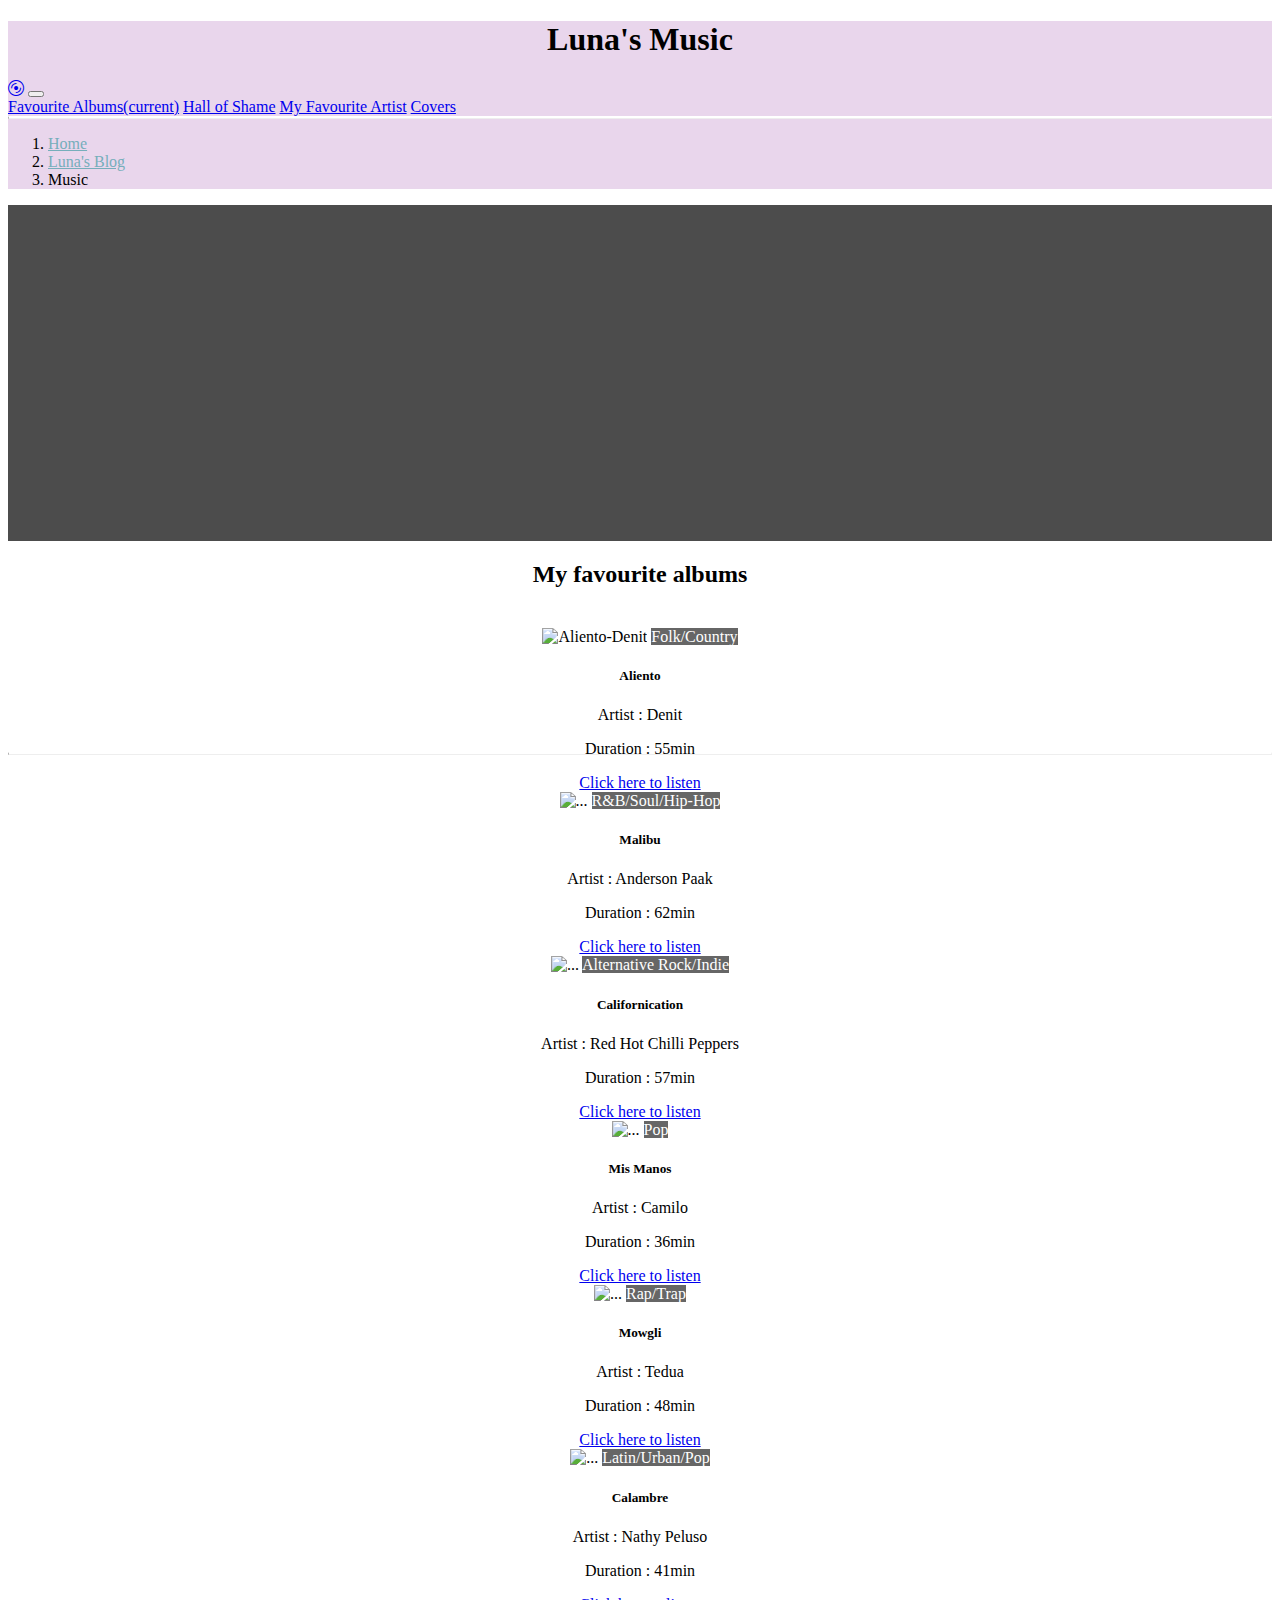
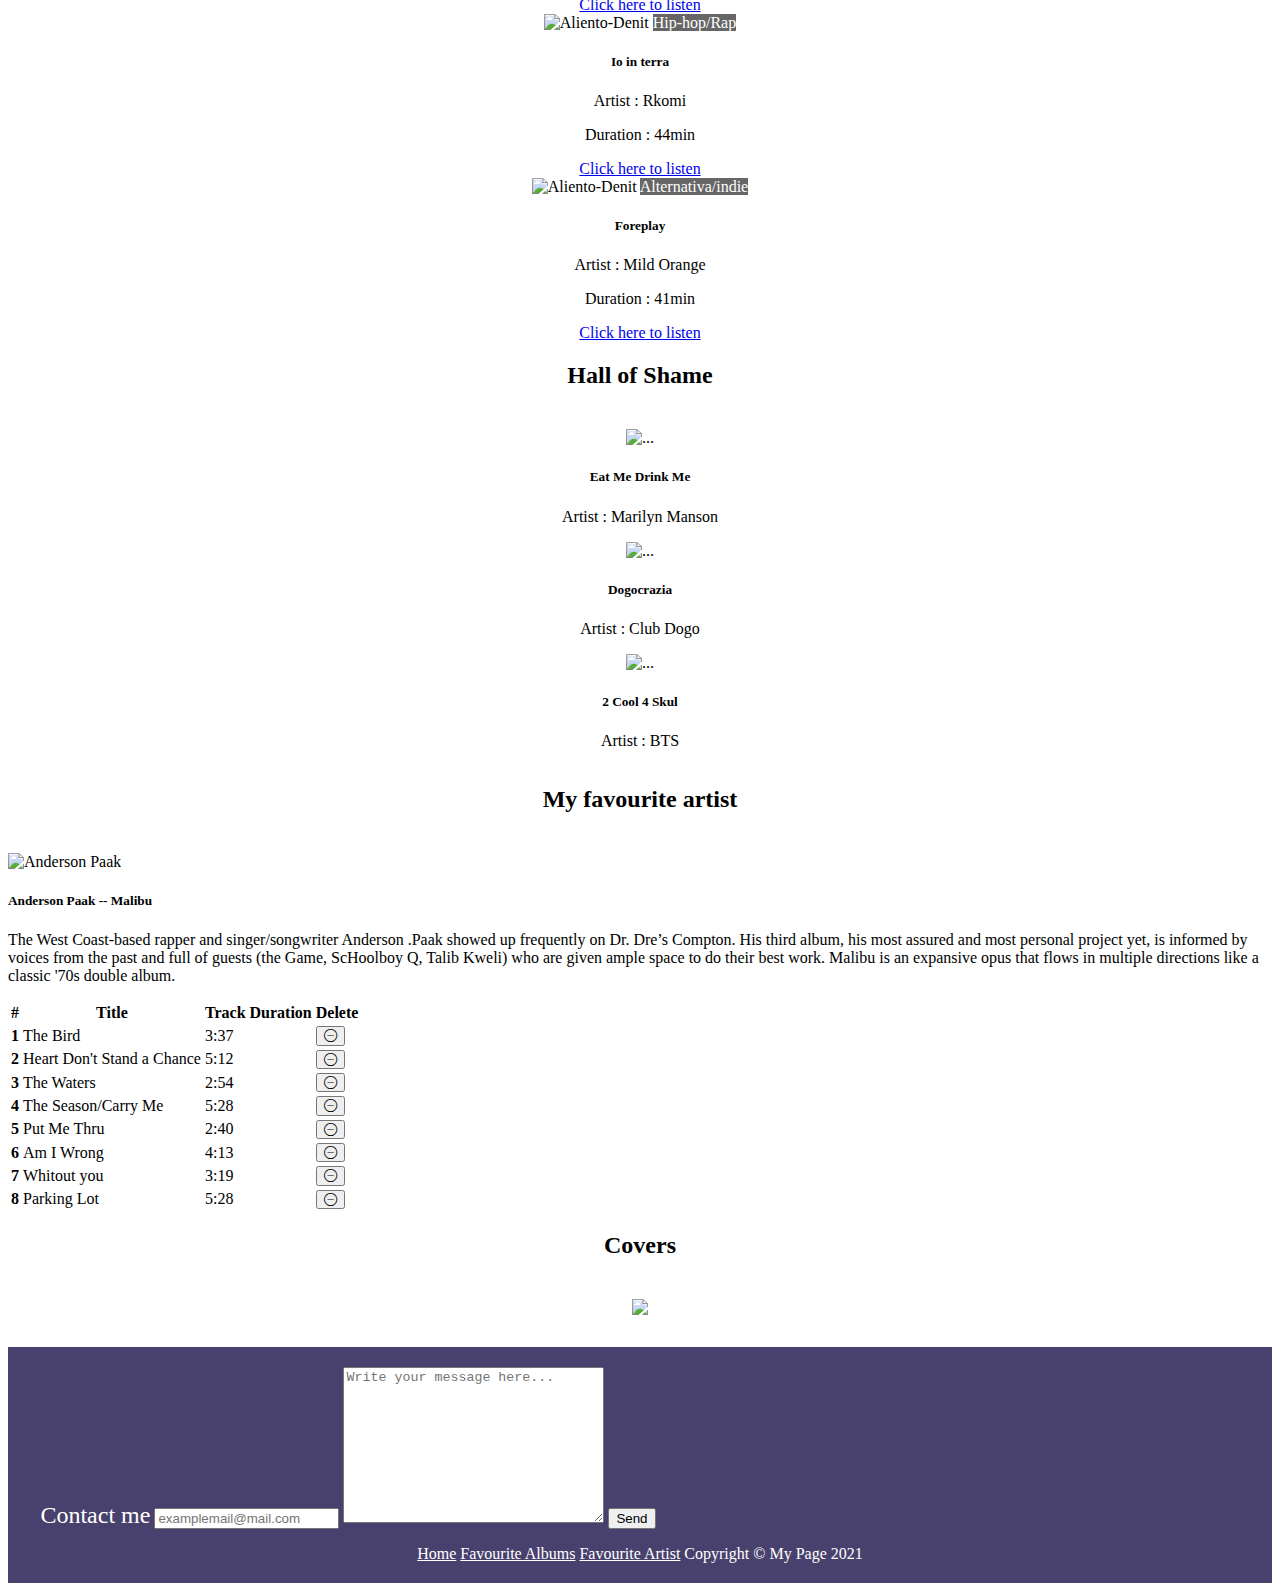
==== commit 4513813f: "Adding the cover section and hall of shame" ====
--- a/index.html
+++ b/index.html
@@ -284,7 +284,61 @@
           </div>
 
     </div>
-    <!-----------------Favourite artist/album----------------->
+
+        <!------------------------------------------------------------HALL OF SHAME--------------------------------------------------------->
+
+        <div class="container mt-3">
+
+            <h2 id="hall-of-shame">Hall of Shame</h2>
+            <div class="row mb-4">
+
+                <div class="col col-6 col-md-4">
+                    <div class="card">
+                      <img
+                        src="/Strive-Homework-M2D9/assets/Marilyn_Manson_-_Eat_Me_Drink_Me.png"
+                        class="card-img-top shame img-fluid"
+                        alt="..."
+                      />
+                      <div class="card-body">
+                        <h5 class="card-title">Eat Me Drink Me</h5>
+                        <p class="card-text">Artist : Marilyn Manson</p>
+                      </div>
+                    </div>
+                  </div>
+
+                  <div class="col col-6 col-md-4">
+                    <div class="card">
+                      <img
+                        src="/Strive-Homework-M2D9/assets/dogocrazia.jpg"
+                        class="card-img-top shame img-fluid"
+                        alt="..."
+                      />
+                      <div class="card-body">
+                        <h5 class="card-title">Dogocrazia</h5>
+                        <p class="card-text">Artist : Club Dogo</p>
+                      </div>
+                    </div>
+                  </div>
+
+                  <div class="col col-6 col-md-4 d-none d-md-flex">
+                    <div class="card">
+                      <img
+                        src="/Strive-Homework-M2D9/assets/bts.jpg"
+                        class="card-img-top shame img-fluid"
+                        alt="..."
+                      />
+                      <div class="card-body">
+                        <h5 class="card-title">2 Cool 4 Skul</h5>
+                        <p class="card-text">Artist : BTS</p>
+                      </div>
+                    </div>
+                  </div>
+
+            </div>
+    
+        </div>
+    
+    <!------------------------------------------------------------Favourite artist/album---------------------------------------------------->
     <div class="container">
 
         <h2 class="col col-12" id="favourite-artist">My favourite artist</h2>
@@ -370,7 +424,40 @@
       </div>
     </div>
 
-    <!----------------------------------------------------------HALL OF SHAME--------------------------------------------------------------------->
+    <!----------------------------------------------------------COVERS--------------------------------------------------------------------->
+
+    <div class="container mt-3">
+
+        <h2>Covers</h2>
+
+        <div class="row row-cols-5">
+
+            <div class="col covers"><img src="/Strive-Homework-M2D9/assets/aliento.jpg" class="img-fluid"></div>
+            <div class="col covers"><img src="/Strive-Homework-M2D9/assets/Anderson-Park-Malibu-Cover.jpg" class="img-fluid"alt=""></div>
+            <div class="col covers"><img src="/Strive-Homework-M2D9/assets/asap.jpg" class="img-fluid" alt=""></div>
+            <div class="col covers"><img src="/Strive-Homework-M2D9/assets/billie.jpg" class="img-fluid" alt=""></div>
+            <div class="col covers"><img src="/Strive-Homework-M2D9/assets/BLACKLOOPS.jpg" class="img-fluid" alt=""></div>
+            <div class="col covers"><img src="/Strive-Homework-M2D9/assets/bud bunny.jpg" class="img-fluid" alt=""></div>
+            <div class="col covers"><img src="/Strive-Homework-M2D9/assets/californication.jpg" class="img-fluid" alt=""></div>
+            <div class="col covers"><img src="/Strive-Homework-M2D9/assets/calle13.jpg" class="img-fluid" alt=""></div>
+            <div class="col covers"><img src="/Strive-Homework-M2D9/assets/coez.jpg" class="img-fluid" alt=""></div>
+            <div class="col covers"><img src="/Strive-Homework-M2D9/assets/ernia.jpg" class="img-fluid" alt=""></div>
+            <div class="col covers"><img src="/Strive-Homework-M2D9/assets/hypnotica.jpg" class="img-fluid" alt=""></div>
+            <div class="col covers"><img src="/Strive-Homework-M2D9/assets/io-in-terra-rkomi.webp" class="img-fluid" alt=""></div>
+            <div class="col covers"><img src="/Strive-Homework-M2D9/assets/Mis-manos.jpg" class="img-fluid" alt=""></div>
+            <div class="col covers"><img src="/Strive-Homework-M2D9/assets/mowgli.jpg" class="img-fluid" alt=""></div>
+            <div class="col covers"><img src="/Strive-Homework-M2D9/assets/NathyPelusoCalambre.jpg" class="img-fluid" alt=""></div>
+            <div class="col covers"><img src="/Strive-Homework-M2D9/assets/por primera vez.jpg" class="img-fluid" alt=""></div>
+            <div class="col covers"><img src="/Strive-Homework-M2D9/assets/R-12708236-1540464404-3039.jpeg.jpg" class="img-fluid" alt=""></div>
+            <div class="col covers"><img src="/Strive-Homework-M2D9/assets/silvestri.jpg" class="img-fluid" alt=""></div>
+            <div class="col covers"><img src="/Strive-Homework-M2D9/assets/we out here.jpg" class="img-fluid" alt=""></div>
+            <div class="col covers"><img src="/Strive-Homework-M2D9/assets/fugees.jpg" class="img-fluid" alt=""></div>
+
+        </div>
+
+    </div>
+
+    <!----------------------------------------------------------FOOTER--------------------------------------------------------------------->
 
     <footer>
         <div class="row d-flex justify-content-center">
@@ -390,8 +477,6 @@
         <span class="pl-3">Copyright © My Page 2021</span>
     </footer>
 
-    <!-----------------HALL OF SHAME----------------->
-
     <script src="https://code.jquery.com/jquery-3.5.1.slim.min.js" integrity="sha384-DfXdz2htPH0lsSSs5nCTpuj/zy4C+OGpamoFVy38MVBnE+IbbVYUew+OrCXaRkfj" crossorigin="anonymous"></script>
     <script src="https://cdn.jsdelivr.net/npm/bootstrap@4.6.0/dist/js/bootstrap.bundle.min.js" integrity="sha384-Piv4xVNRyMGpqkS2by6br4gNJ7DXjqk09RmUpJ8jgGtD7zP9yug3goQfGII0yAns" crossorigin="anonymous"></script>
 
--- a/styles.css
+++ b/styles.css
@@ -64,6 +64,10 @@
     padding-bottom: 1rem;
 }
 
+div.col.covers{
+    padding: 0;
+}
+
 @media only screen and (max-width: 1200px){
     .jumbotron h1{
         font-size: 3rem;
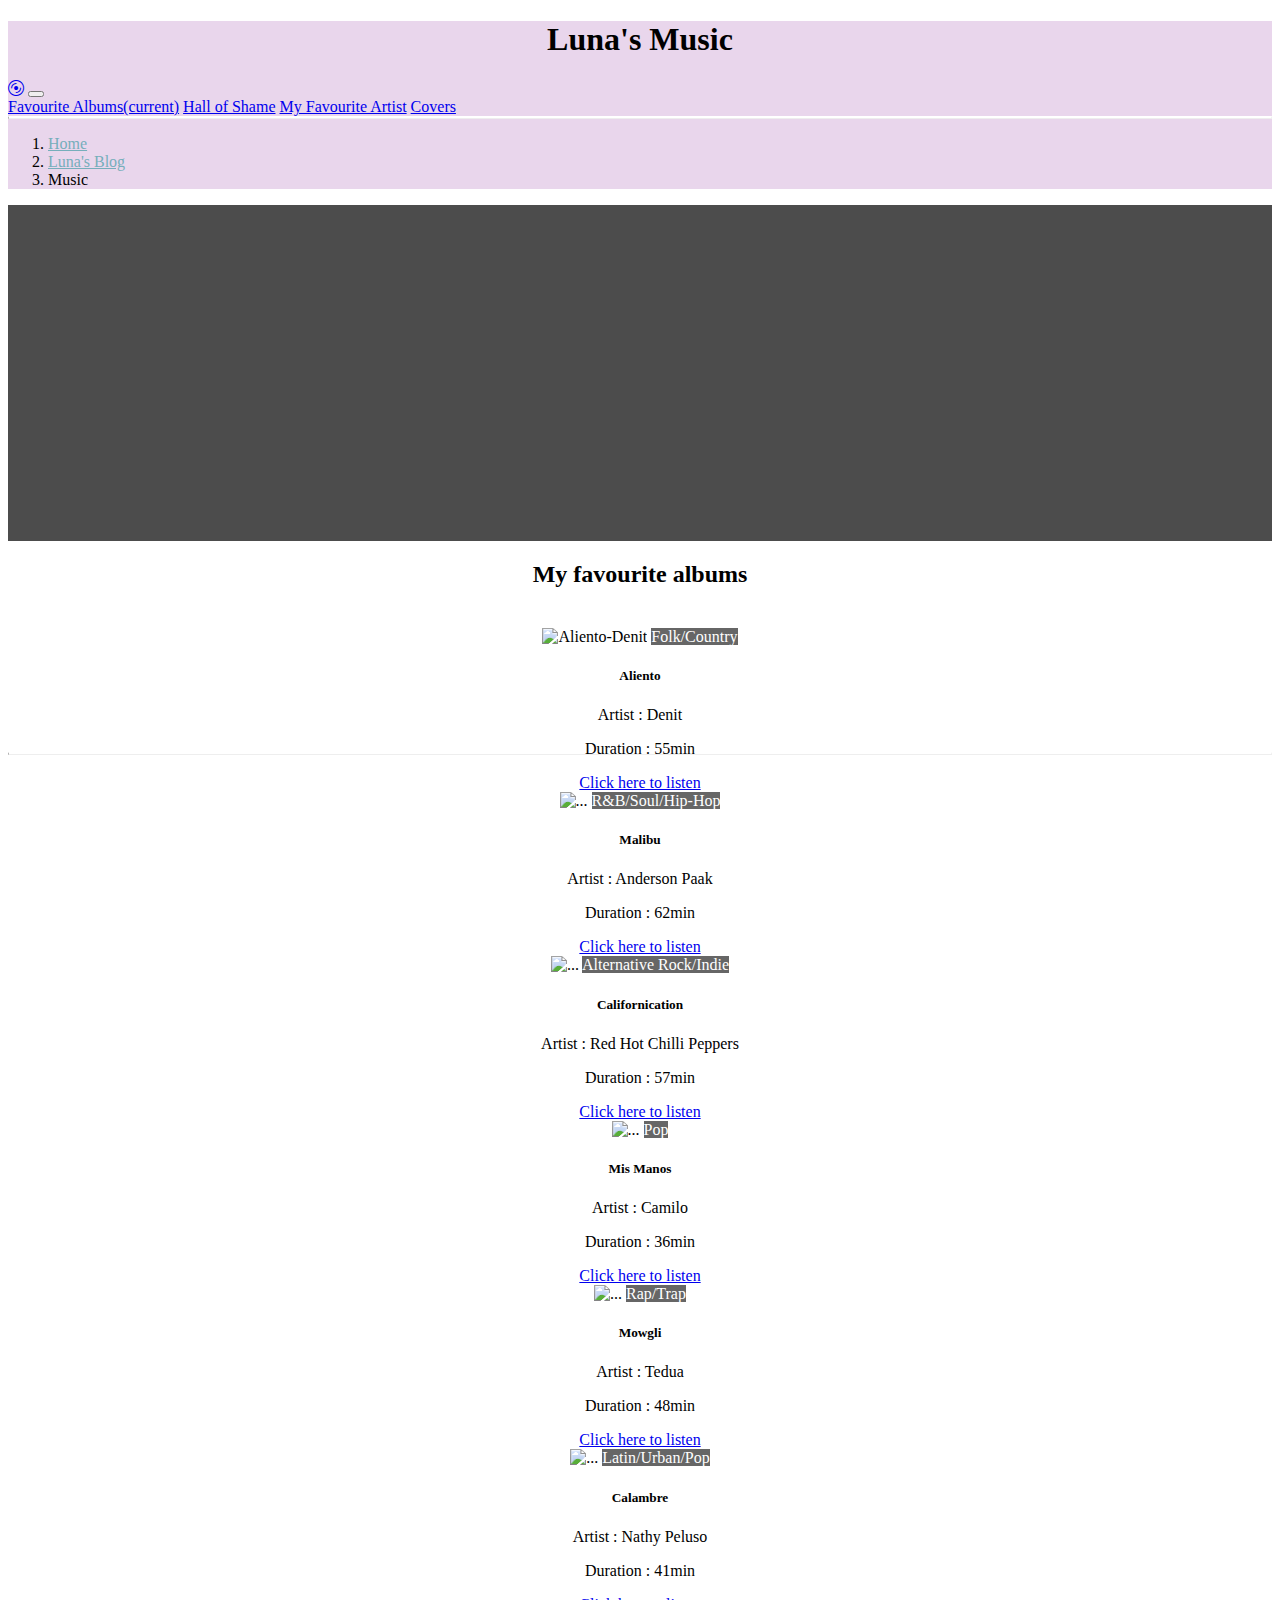
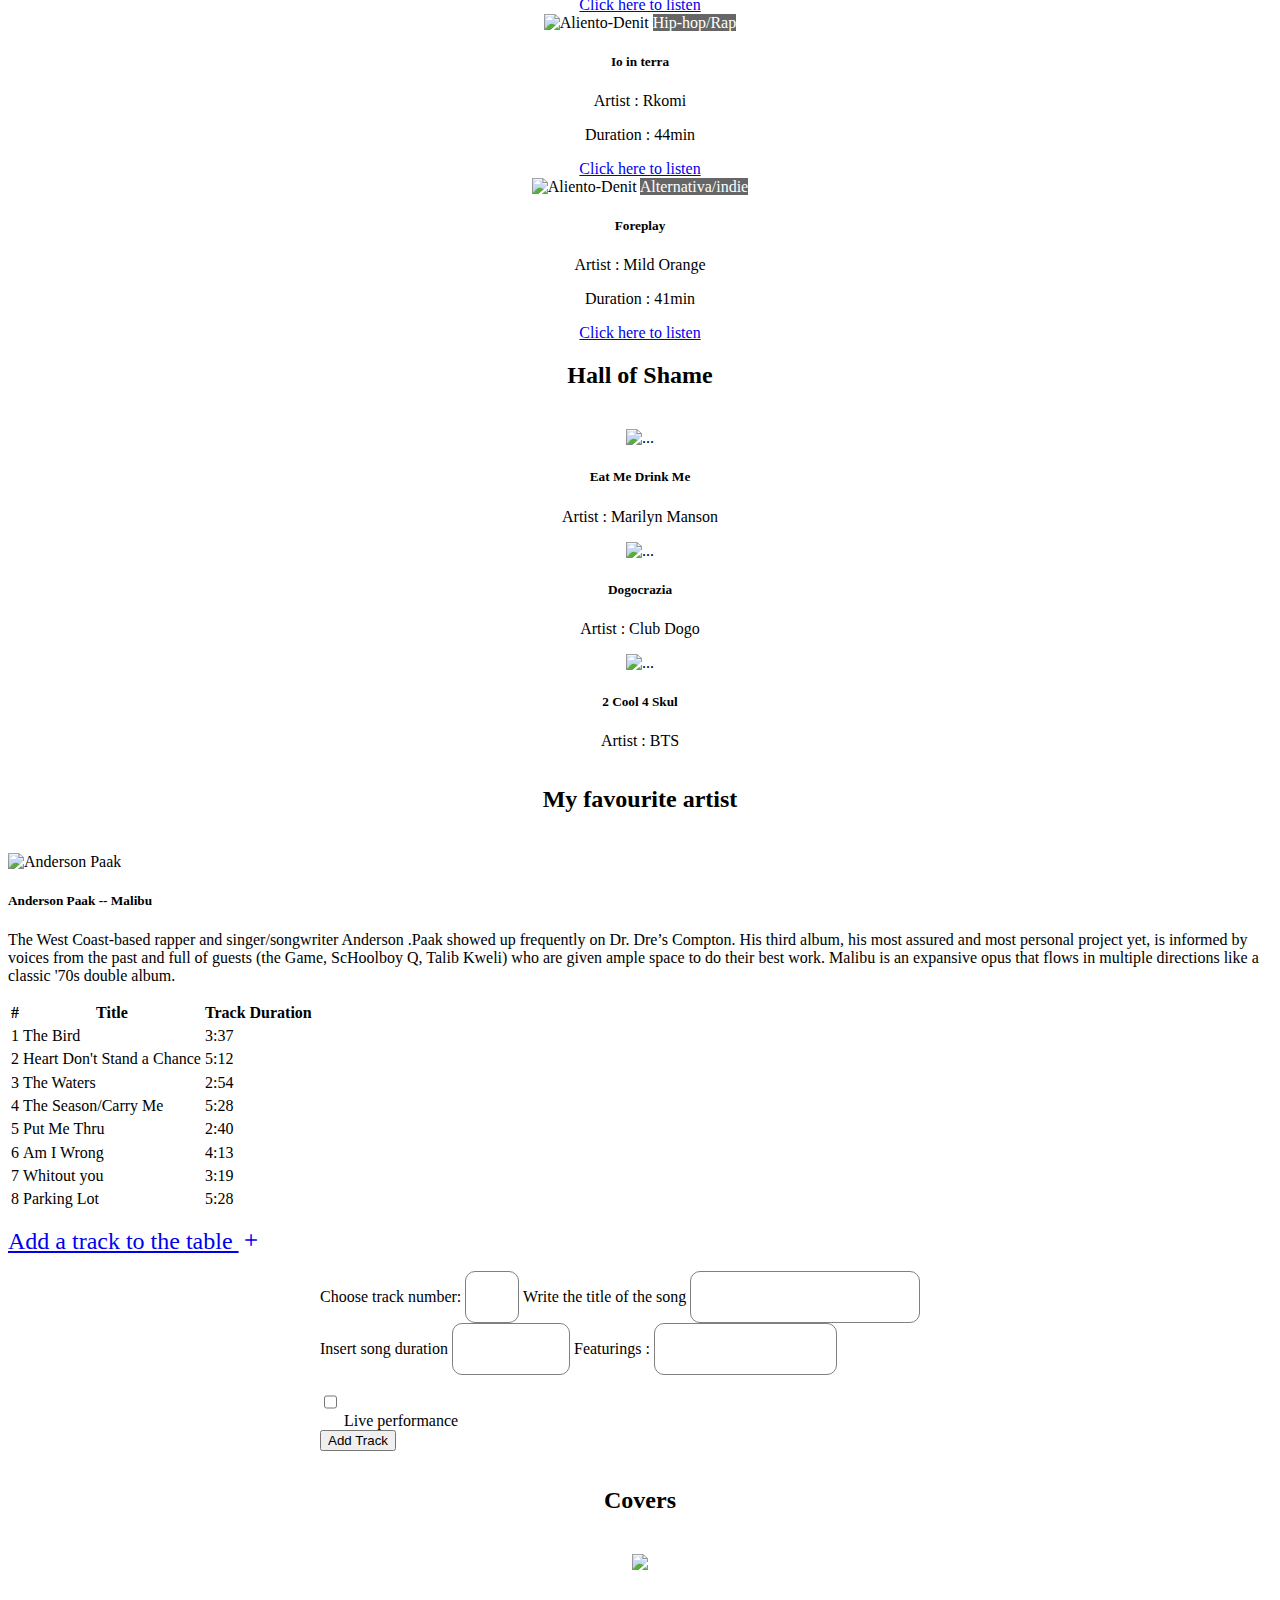
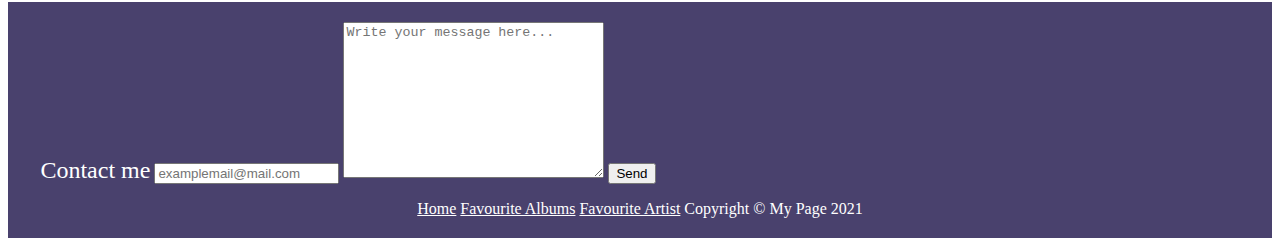
==== commit 54d7c153: "Ex 9, 10 and 11 done" ====
--- a/index.html
+++ b/index.html
@@ -364,60 +364,112 @@
                         <th scope="col">#</th>
                         <th scope="col">Title</th>
                         <th scope="col">Track Duration</th>
-                        <th scope="col">Delete</th>
+                        <th scope="col" class="button-delete"></th>
                       </tr>
                     </thead>
-                    <tbody>
-                      <tr id="row1">
-                        <th scope="row">1</th>
+                    <tbody id="table">
+                      <tr>
+                        <td>1</td>
                         <td>The Bird</td>
                         <td>3:37</td>
-                        <td><button onclick="deleteB1()" type="button" class="btn btn-outline-danger" style="line-height: 0.5;" id="button1"><i class="bi bi-dash-circle"></i></button></td>
-                      </tr>
-                      <tr id="row2">
-                        <th scope="row">2</th>
+                        <td class="button-delete"><button type="button" class="btn btn-outline-danger" style="line-height: 0.5;"><i class="bi bi-dash-circle"></i></button></td>
+                      </tr>
+                      <tr>
+                        <td>2</td>
                         <td>Heart Don't Stand a Chance</td>
                         <td>5:12</td>
-                        <td><button onclick="deleteB2()" type="button" class="btn btn-outline-danger" style="line-height: 0.5;" id="button2"><i class="bi bi-dash-circle"></i></button></td>
-                      </tr>
-                      <tr id="row3">
-                        <th scope="row">3</th>
+                        <td class="button-delete"><button type="button" class="btn btn-outline-danger" style="line-height: 0.5;"><i class="bi bi-dash-circle"></i></button></td>
+                      </tr>
+                      <tr>
+                        <td>3</td>
                         <td>The Waters</td>
                         <td>2:54</td>
-                        <td><button onclick="deleteB3()" type="button" class="btn btn-outline-danger" style="line-height: 0.5;" id="button3"><i class="bi bi-dash-circle"></i></button></td>
-                      </tr>
-                      <tr id="row4">
-                        <th scope="row">4</th>
+                        <td class="button-delete"><button type="button" class="btn btn-outline-danger" style="line-height: 0.5;"><i class="bi bi-dash-circle"></i></button></td>
+                      </tr>
+                      <tr>
+                        <td>4</td>
                         <td>The Season/Carry Me</td>
                         <td>5:28</td>
-                        <td><button onclick="deleteB4()" type="button" class="btn btn-outline-danger" style="line-height: 0.5;" id="button4"><i class="bi bi-dash-circle"></i></button></td>
-                      </tr>
-                      <tr id="row5">
-                        <th scope="row">5</th>
+                        <td class="button-delete"><button type="button" class="btn btn-outline-danger" style="line-height: 0.5;"><i class="bi bi-dash-circle"></i></button></td>
+                      </tr>
+                      <tr>
+                        <td>5</td>
                         <td>Put Me Thru</td>
                         <td>2:40</td>
-                        <td><button onclick="deleteB5()" type="button" class="btn btn-outline-danger" style="line-height: 0.5;" id="button5"><i class="bi bi-dash-circle"></i></button></td>
-                      </tr>
-                      <tr id="row6">
-                        <th scope="row">6</th>
+                        <td class="button-delete"><button type="button" class="btn btn-outline-danger" style="line-height: 0.5;"><i class="bi bi-dash-circle"></i></button></td>
+                      </tr>
+                      <tr>
+                        <td>6</td>
                         <td>Am I Wrong</td>
                         <td>4:13</td>
-                        <td><button onclick="deleteB6()" type="button" class="btn btn-outline-danger" style="line-height: 0.5;" id="button6"><i class="bi bi-dash-circle"></i></button></td>
-                      </tr>
-                      <tr id="row7">
-                        <th scope="row">7</th>
+                        <td class="button-delete"><button type="button" class="btn btn-outline-danger" style="line-height: 0.5;"><i class="bi bi-dash-circle"></i></button></td>
+                      </tr>
+                      <tr>
+                        <td>7</td>
                         <td>Whitout you</td>
                         <td>3:19</td>
-                        <td><button onclick="deleteB7()" type="button" class="btn btn-outline-danger" style="line-height: 0.5;" id="button7"><i class="bi bi-dash-circle"></i></button></td>
-                      </tr>
-                      <tr id="row8">
-                        <th scope="row">8</th>
+                        <td class="button-delete"><button type="button" class="btn btn-outline-danger" style="line-height: 0.5;"><i class="bi bi-dash-circle"></i></button></td>
+                      </tr>
+                      <tr>
+                        <td>8</td>
                         <td>Parking Lot</td>
                         <td>5:28</td>
-                        <td><button onclick="deleteB8()" type="button" class="btn btn-outline-danger" style="line-height: 0.5;" id="button8"><i class="bi bi-dash-circle"></i></button></td>
+                        <td class="button-delete"><button type="button" class="btn btn-outline-danger" style="line-height: 0.5;"><i class="bi bi-dash-circle"></i></button></td>
                       </tr>
                     </tbody>
                   </table>
+
+                  <p>
+                    <a 
+                    class="btn btn-secondary w-100" 
+                    data-toggle="collapse" 
+                    href="#collapseExample" 
+                    role="button" 
+                    aria-expanded="false" 
+                    aria-controls="collapseExample"
+                    style="font-size: 1.5rem; height: 50px;">
+                       <span>Add a track to the table <i class="bi bi-plus"></i></span>
+                    </a>
+                  </p>
+                  <div class="collapse" id="collapseExample">
+                    <div class="card card-body">
+
+                        <form class="row">
+
+                        <div class="col-6">
+                            <label for="track-number" class="pr-3">Choose track number:</label>
+                            <input type="number"id="track-number" class="mb-3"/>
+
+                            <label for="track-name" class="pr-3 mt-2 mb-4">Write the title of the song</label>
+                            <input type="text"id="track-name" class="mb-3">
+                        </div>
+
+                        <div class="col-6">
+                            <label for="track-lenght" class="pr-3 pb-2">Insert song duration</label>
+                            <input type="text" id="track-lenght"class="mb-3">
+
+                            <label for="track-lenght" class="pr-3 pb-2">Featurings :</label>
+                            <input type="text" id="track-feat"class="mb-3">
+
+                            <div class="d-flex align-items-center">
+                               <input type="checkbox" id="checkbox">
+                               <label for="checkbox" class="mb-0 pl-3">Live performance</label> 
+                            </div>
+                            
+                        </div>
+                            
+                        <div class="col-12 d-flex justify-content-center">
+                            <button onclick="addRow()" class="btn btn-success mt-2">Add Track</button>
+                        </div>
+                            
+
+                        </form>
+
+                        
+
+                    </div>
+                  </div>
+
               </div>
           </div>
         </div>
@@ -481,52 +533,37 @@
     <script src="https://cdn.jsdelivr.net/npm/bootstrap@4.6.0/dist/js/bootstrap.bundle.min.js" integrity="sha384-Piv4xVNRyMGpqkS2by6br4gNJ7DXjqk09RmUpJ8jgGtD7zP9yug3goQfGII0yAns" crossorigin="anonymous"></script>
 
     <script>
-        const deleteB1 = function(){
-            let button1 = document.getElementById("button1")
-            let row1 = document.getElementById("row1")
-            row1.style.display = "none"
+ 
+        const deleteRow = function(){
+         let rindex, table = document.getElementsByTagName("tbody")[0] 
+        for(let i=0; i< table.rows.length; i++){
+            table.rows[i].cells[3].onclick = function(){
+            rindex = this.parentElement.rowIndex
+            table.deleteRow(rindex-1)
+            }
+        }  
         }
+         deleteRow() 
         
-        const deleteB2 = function(){
-            let button2 = document.getElementById("button2")
-            let row2 = document.getElementById("row2")
-            row2.style.display = "none"
-        }
-
-        const deleteB3 = function(){
-            let button3 = document.getElementById("button3")
-            let row3 = document.getElementById("row3")
-            row3.style.display = "none"
-        }
-
-        const deleteB4 = function(){
-            let button4 = document.getElementById("button4")
-            let row4 = document.getElementById("row4")
-            row4.style.display = "none"
-        }
-
-        const deleteB5 = function(){
-            let button5 = document.getElementById("button5")
-            let row5 = document.getElementById("row5")
-            row5.style.display = "none"
-        }
-
-        const deleteB6 = function(){
-            let button6 = document.getElementById("button6")
-            let row6 = document.getElementById("row6")
-            row6.style.display = "none"
-        }
-
-        const deleteB7 = function(){
-            let button7 = document.getElementById("button7")
-            let row7 = document.getElementById("row7")
-            row7.style.display = "none"
-        }
-
-        const deleteB8 = function(){
-            let button8 = document.getElementById("button8")
-            let row8 = document.getElementById("row8")
-            row8.style.display = "none"
+        
+        const addRow = function(){
+            let trackNumber = document.getElementById("track-number").value
+            let trackName = document.getElementById("track-name").value
+            let trackLeng = document.getElementById("track-lenght").value
+            let table = document.getElementsByTagName("tbody")[0]
+            let newRow = table.insertRow(table.rows.length)
+            let col1 = newRow.insertCell(0)
+            let col2 = newRow.insertCell(1)
+            let col3 = newRow.insertCell(2)
+            let col4 = newRow.insertCell(3)
+               col1.innerHTML = trackNumber
+               col2.innerHTML = trackName
+               col3.innerHTML = trackLeng
+               col4.innerHTML = `<button onclick="deleteRow()" type="button" class="btn btn-outline-danger" style="line-height: 0.5;"><i class="bi bi-dash-circle"></i></button>` 
+            if((col1.innerHTML === "")||(col2.innerHTML === "")||(col3.innerHTML === "")){
+                newRow.style.display = "none"
+                alert("You did't fill all the required spaces")
+            } 
         }
 
     </script>
--- a/styles.css
+++ b/styles.css
@@ -51,13 +51,26 @@
     margin: 0;
 }
 
-td {
-    opacity: 1;
-    transition: opacity 2s ease;
+td.button-delete{
+    max-width: 6rem;
 }
 
-td:hover{
+th.button-delete{
+    max-width: 6rem;
+}
+
+td button {
     opacity: 0;
+    transition: opacity 1s ease;
+}
+
+td button:hover{
+    opacity: 1;
+}
+
+.btn.btn-outline-danger{
+    width: 100%;
+    height: 100%;
 }
 
 form{
@@ -67,6 +80,47 @@
 div.col.covers{
     padding: 0;
 }
+
+div.card.card-body{
+    margin: auto;
+    max-width: 40rem;
+}
+
+input#track-name{
+    width: 14rem;
+    height: 3rem;
+    border: solid gray 1px;
+    border-radius: 10px;
+}
+
+input#track-lenght{
+    max-width: 7rem;
+    height: 3rem;
+    border: solid gray 1px;
+    border-radius: 10px;
+}
+
+input#track-number{
+    max-width: 3rem;
+    height: 3rem;
+    border: solid gray 1px;
+    border-radius: 10px;
+}
+
+input#track-feat{
+    max-width: 100%;
+    height: 3rem;
+    border: solid gray 1px;
+    border-radius: 10px;
+}
+
+input#checkbox{
+    max-width: 3rem;
+    height: 3rem;
+    border: solid gray 1px;
+    border-radius: 10px;
+}
+
 
 @media only screen and (max-width: 1200px){
     .jumbotron h1{
